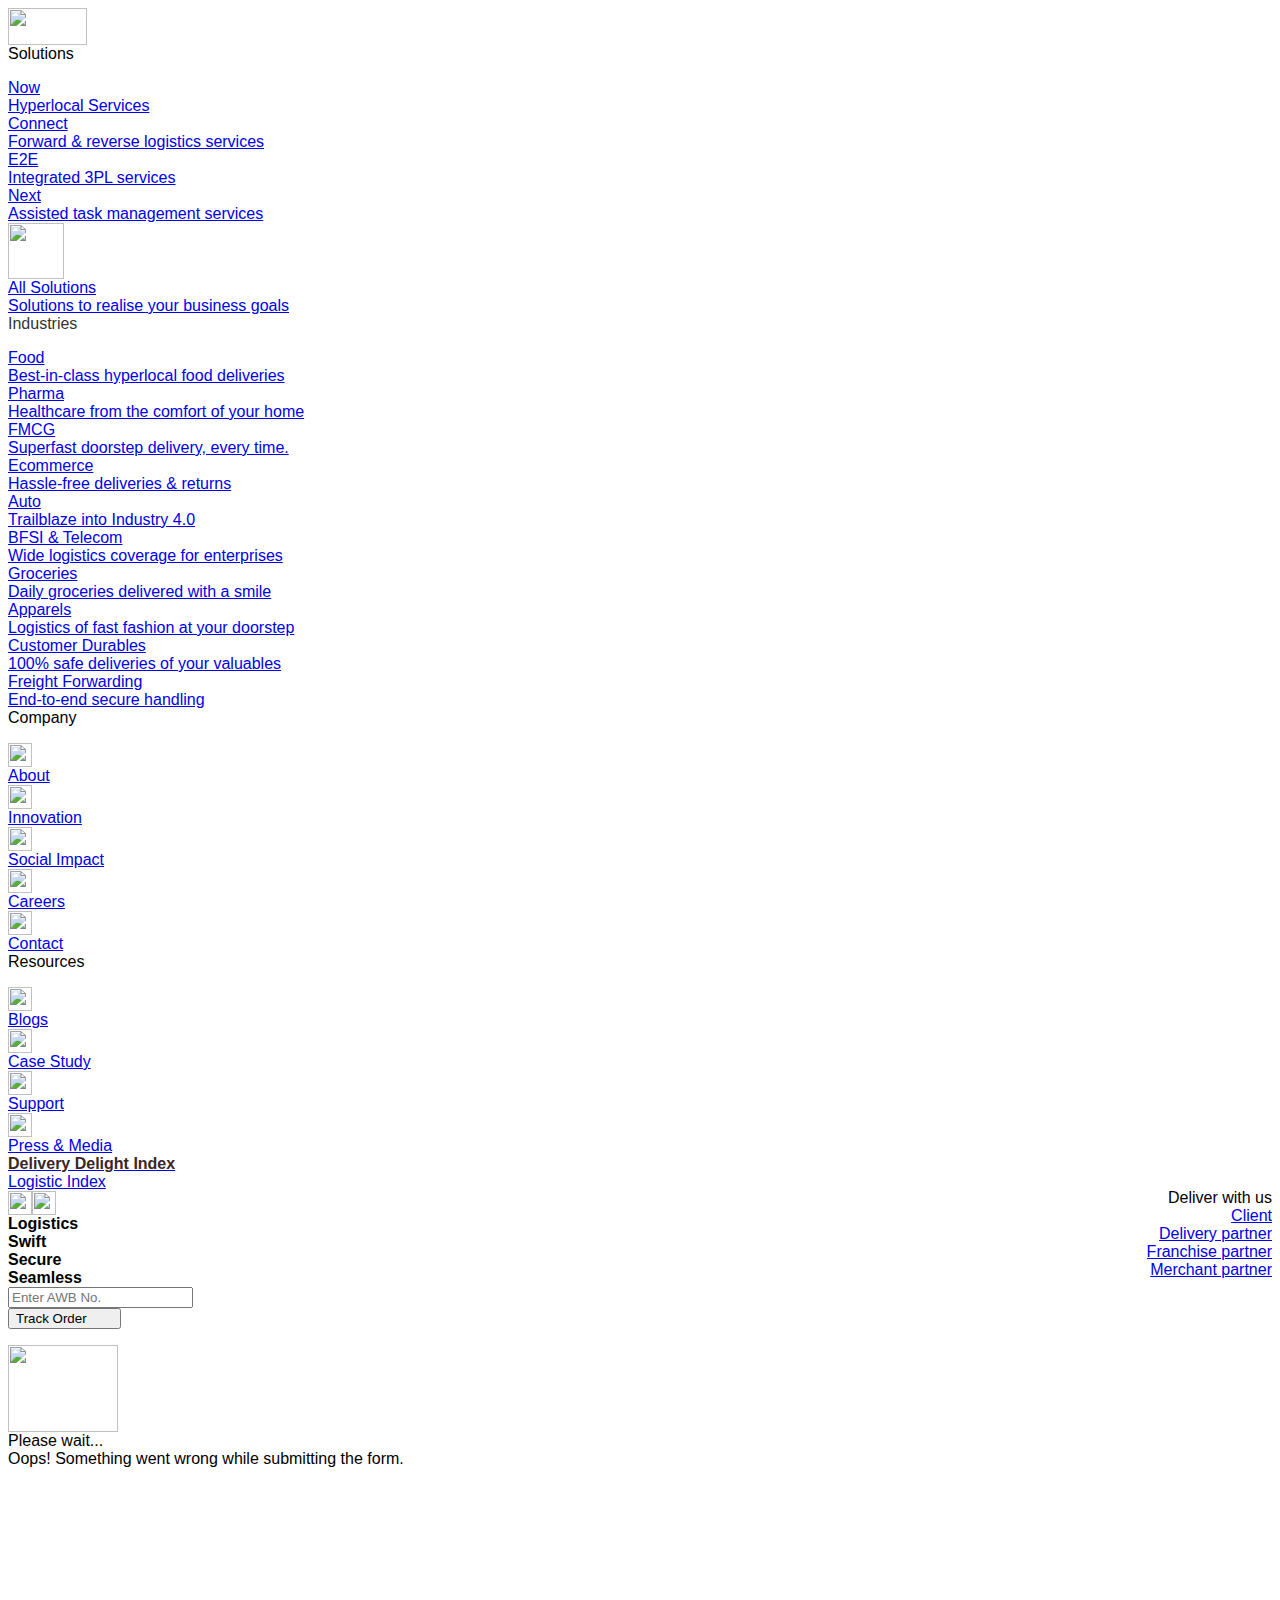
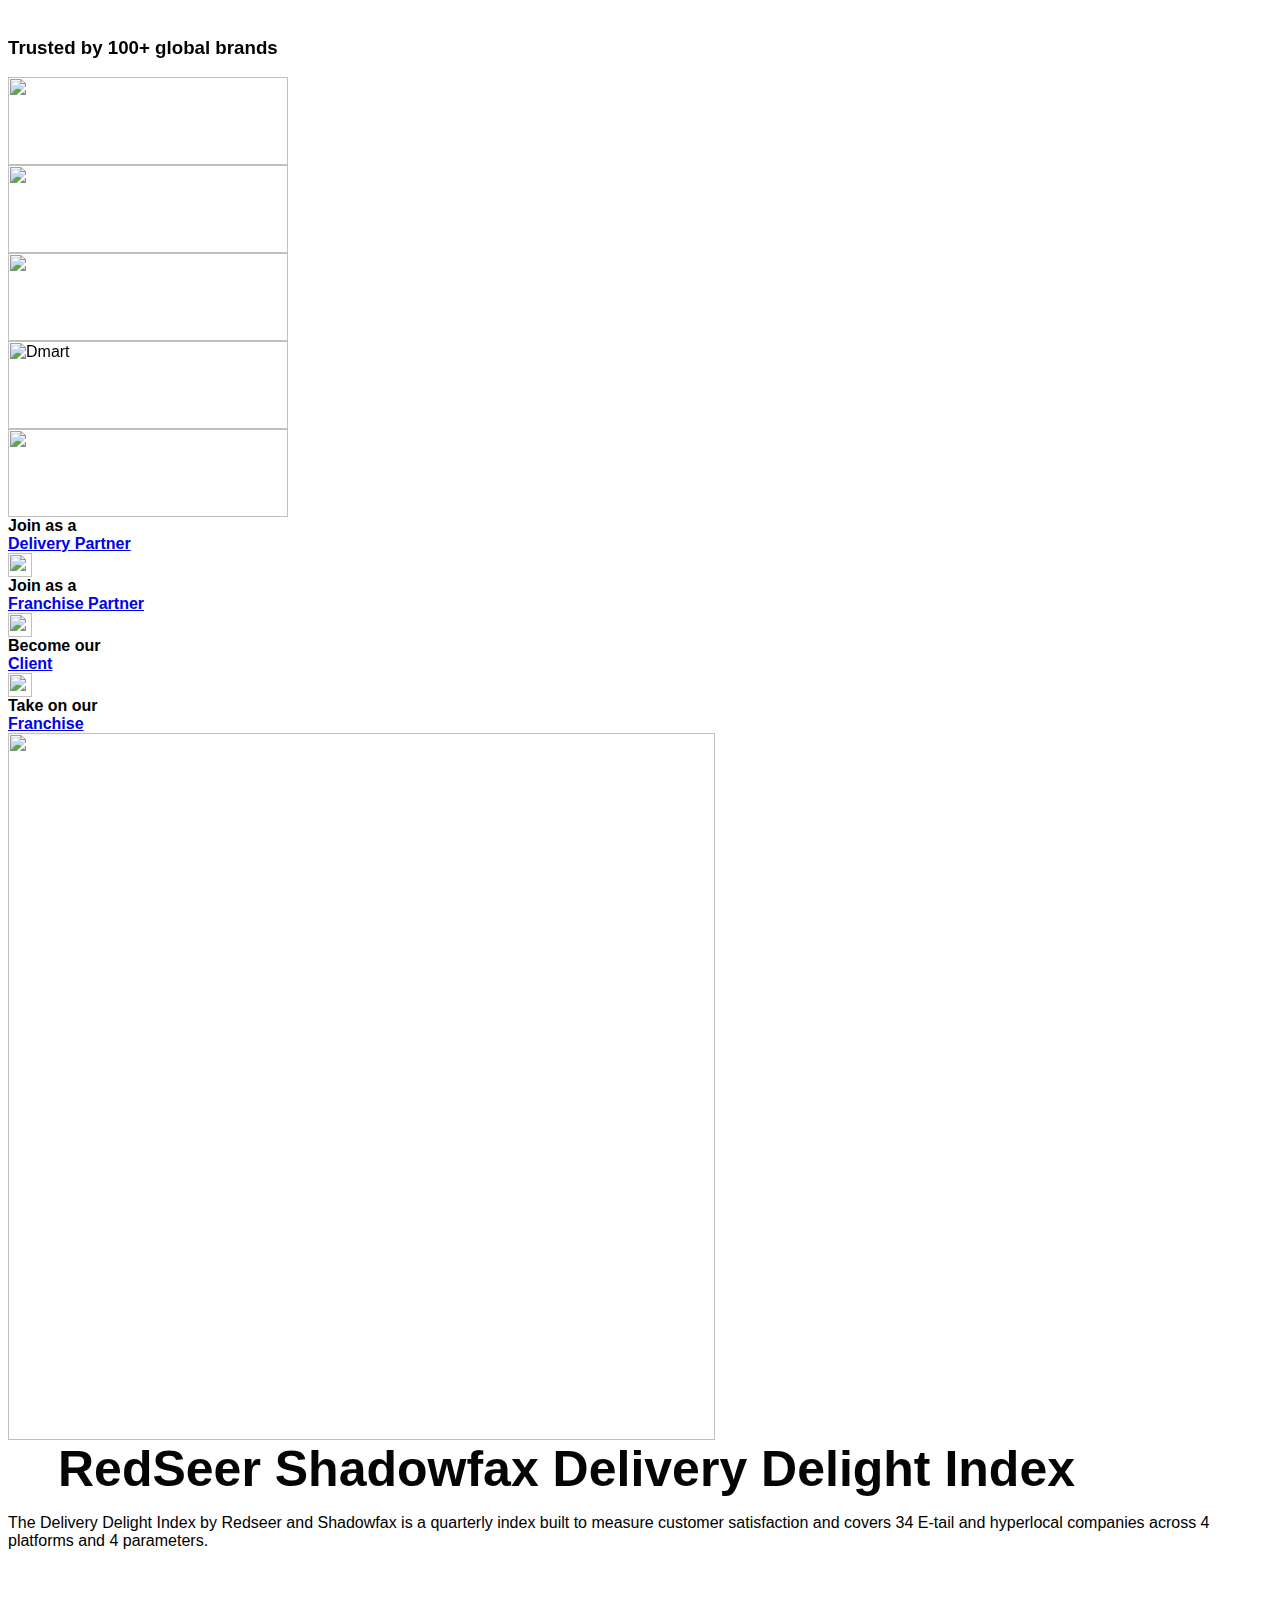
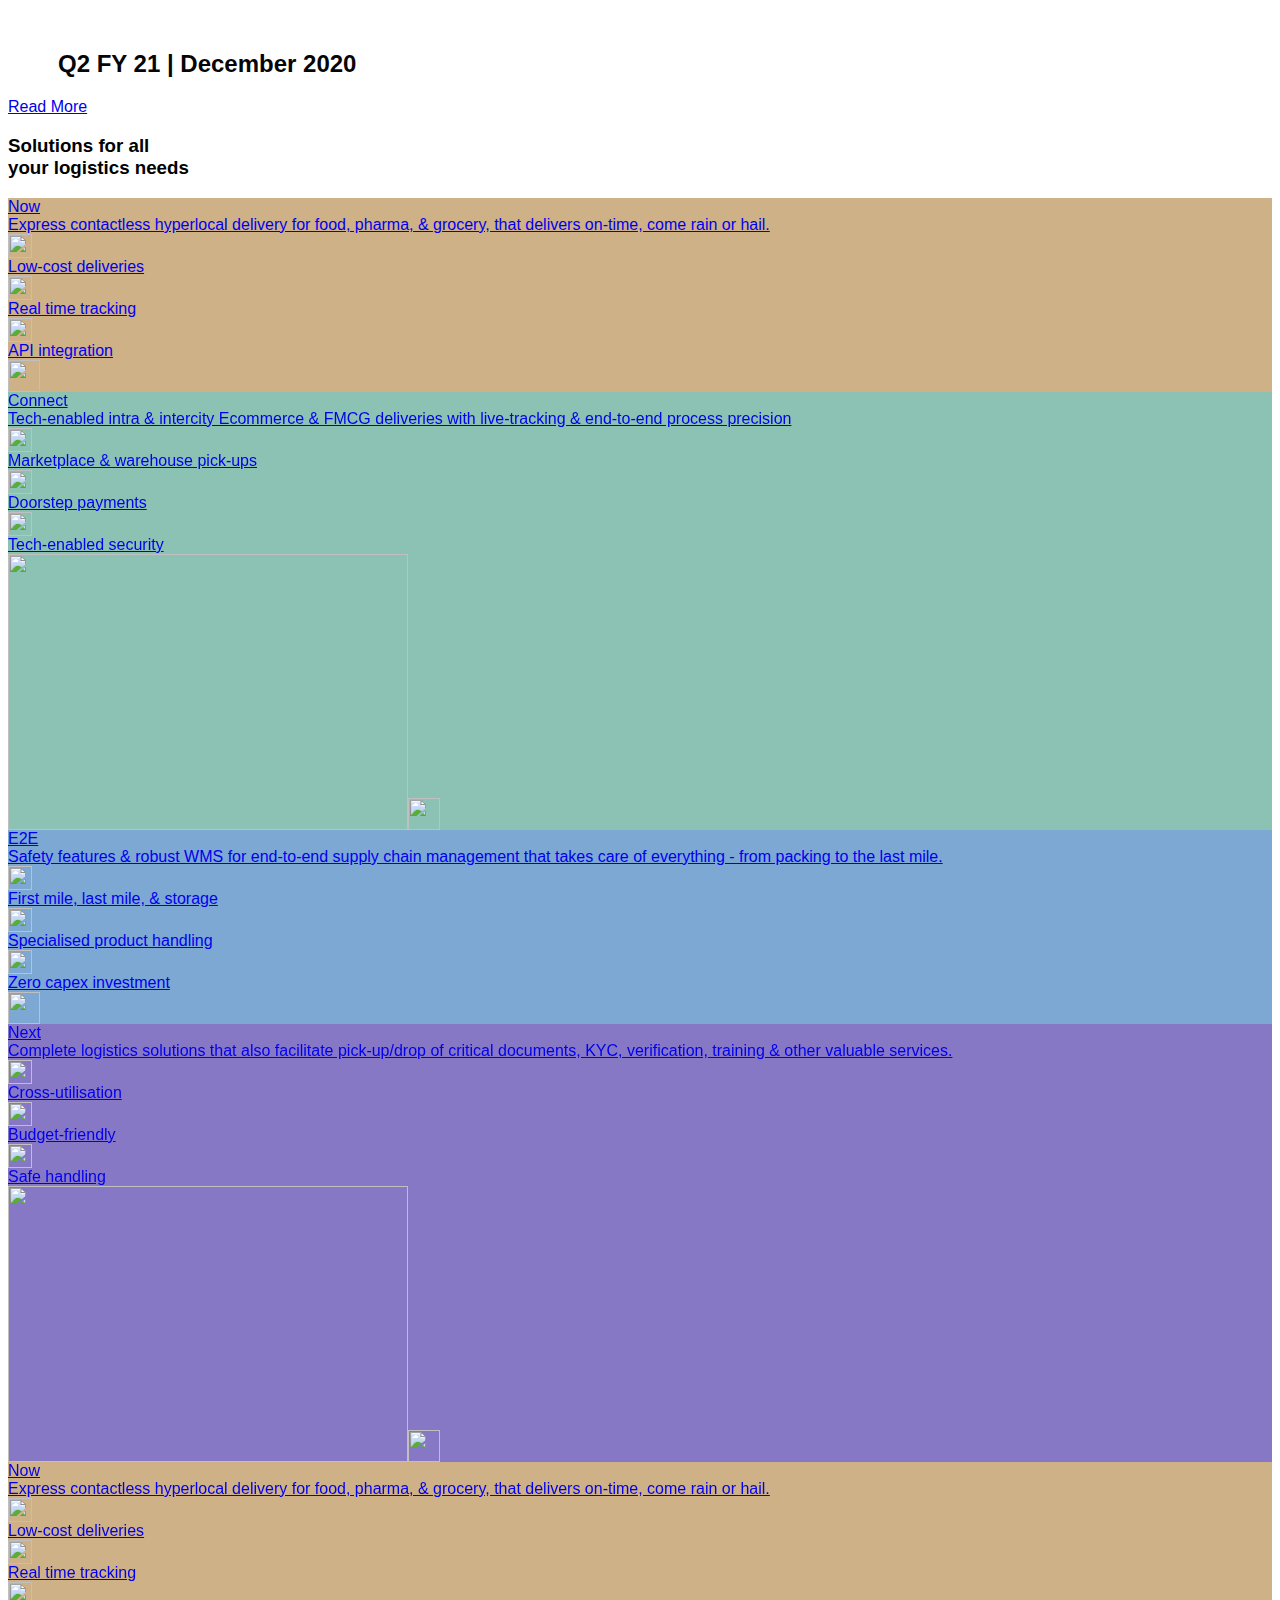
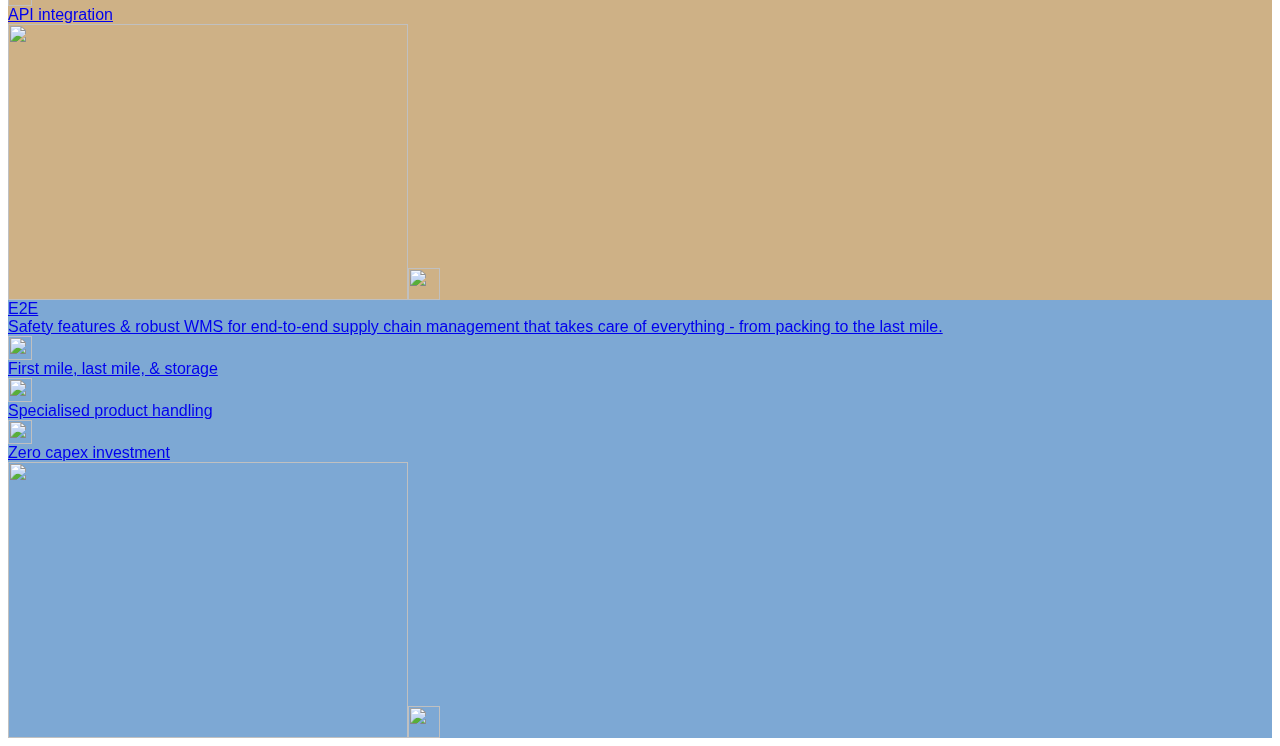
==== clone.html @ 54116f35 "Create clone.html" ====
<html data-wf-domain="www.shadowfax.in" data-wf-page="5f903a62eb5e85c166162479" data-wf-site="5f2ab1ee99df40ee3a680460" class="w-mod-js w-mod-ix wf-lato-n1-active wf-lato-i1-active wf-lato-n3-active wf-lato-i3-active wf-lato-n4-active wf-lato-i4-active wf-lato-n7-active wf-lato-i7-active wf-lato-n9-active wf-lato-i9-active wf-active">
  <head>
    <meta charset="utf-8">
   
    <title>Shadowfax - India's leading integrated 3PL services provider</title>
    <link rel="stylesheet" href="./clonestyle.css" />
    <link href="https://global-uploads.webflow.com/5f2ab1ee99df40ee3a680460/css/shadowfaxtech.webflow.f6e657d53.min.css" rel="stylesheet" type="text/css">
    <script type="text/javascript" async="" src="https://www.google-analytics.com/analytics.js">
    </script>
    <script async="" src="https://www.googletagmanager.com/gtm.js?id=GTM-PJSJ3T6">
    </script>
    <script src="https://ajax.googleapis.com/ajax/libs/webfont/1.6.26/webfont.js" type="text/javascript">
    </script>
    <link rel="stylesheet" href="https://fonts.googleapis.com/css?family=Lato:100,100italic,300,300italic,400,400italic,700,700italic,900,900italic" media="all">
    <script type="text/javascript">WebFont.load({  google: {    families: ["Lato:100,100italic,300,300italic,400,400italic,700,700italic,900,900italic"]  }});</script><!--[if lt IE 9]><script src="https://cdnjs.cloudflare.com/ajax/libs/html5shiv/3.7.3/html5shiv.min.js" type="text/javascript"></script><![endif]--><script type="text/javascript">!function(o,c){var n=c.documentElement,t=" w-mod-";n.className+=t+"js",("ontouchstart"in o||o.DocumentTouch&&c instanceof DocumentTouch)&&(n.className+=t+"touch")}(window,document);
    </script>
    <link href="https://global-uploads.webflow.com/5f2ab1ee99df40ee3a680460/5f698d809bb4ab5e126b639c_favicon.png" rel="shortcut icon" type="image/x-icon"><link href="https://global-uploads.webflow.com/5f2ab1ee99df40ee3a680460/5f477cca729c0ba23d7ab4fa_favicon.png" rel="apple-touch-icon">
    <link href="https://www.shadowfax.in/" rel="canonical">
    <script async="" src="https://www.googletagmanager.com/gtag/js?id=UA-77816102-1"></script><script type="text/javascript">window.dataLayer = window.dataLayer || [];function gtag(){dataLayer.push(arguments);}gtag('js', new Date());gtag('config', 'UA-77816102-1', {'anonymize_ip': true});</script><!-- Google Tag Manager -->
<script>(function(w,d,s,l,i){w[l]=w[l]||[];w[l].push({'gtm.start':
new Date().getTime(),event:'gtm.js'});var f=d.getElementsByTagName(s)[0],
j=d.createElement(s),dl=l!='dataLayer'?'&l='+l:'';j.async=true;j.src=
'https://www.googletagmanager.com/gtm.js?id='+i+dl;f.parentNode.insertBefore(j,f);
})(window,document,'script','dataLayer','GTM-PJSJ3T6');</script>

<!-- End Google Tag Manager -->
<style>
  h2 {
text-align: left;
margin-left: 50px;
margin-top: 100px;
color: rgb(5, 5, 5);
}
h1 {
text-align: left;
margin-left: 50px;
font-size: 50px;
color: rgb(5, 5, 5);
display: inline;
}
  body {
    font-family: Arial, Helvetica, sans-serif;
  }
  
  .navbar {
    overflow: hidden;
    background-color: white;
  }
  
  .navbar a {
    float: right;
    font-size: 16px;
    color:black;
    text-align: right;
    padding: 14px 16px;
    text-decoration: none;
  }
  
  .dropdown {
    float: right;
    overflow: hidden;
    text-align: right;
  }
  
  .dropdown .dropbtn {
    font-size: 16px;  
    border: none;
    outline: none;
    color:black;
    padding: 14px 16px;
    background-color: inherit;
    font-family: inherit;
    text-align: right;
    margin: 0;
  }
  
  
  .dropdown-content {
    display: none;
    position: absolute;
    background-color: #f9f9f9;
    min-width: 160px;
    box-shadow: 0px 8px 16px 0px rgba(0,0,0,0.2);
    z-index: 1;
  }
  
  .dropdown-content a {
    float: none;
    color: black;
    padding: 12px 16px;
    text-decoration: none;
    display: block;
    text-align: center;
  }
  
  .dropdown-content a:hover {
    background-color: #ddd;
  }
  
  .dropdown:hover .dropdown-content {
    display: block;
  }
  
  </style>
</head>
<body>
  <div class="custom-container nav-custom-container"><a href="/" aria-current="page" class="brand w-nav-brand w--current" aria-label="home"><img src="https://global-uploads.webflow.com/5f2ab1ee99df40ee3a680460/5f31488f01607c1e9e0827c0_img_logo.svg" width="79" height="37" alt="" class="nav-logo"></a>
    <nav role="navigation" class="nav-menu w-nav-menu"><div data-hover="1" data-delay="0" data-w-id="13674574-4460-16f3-2c0a-cb3a5c75d690" class="navlink-dropdown w-dropdown"><div class="navlink-dropdown-toggle w-dropdown-toggle" id="w-dropdown-toggle-0" aria-controls="w-dropdown-list-0" aria-haspopup="menu" aria-expanded="false" role="button" tabindex="0"><div class="navlink-text">Solutions</div><img src="https://global-uploads.webflow.com/5f2ab1ee99df40ee3a680460/5f2d193e8e474537e6393cd1_ic_drop%20down%20arrow.svg" width="16" height="16" alt="" class="down-arrow nav-dropdown-arrow"></div><nav class="navlink-dropdown-list solutions-nav w-dropdown-list" id="w-dropdown-list-0" aria-labelledby="w-dropdown-toggle-0"><div class="w-dyn-list"><div role="list" class="w-dyn-items"><div role="listitem" class="collection-item w-dyn-item"><a data-w-id="0afd7dbe-f6bf-bde1-64c5-13b3251c4c7f" href="/solutions/now" class="nav-dropdown-icon-list w-inline-block" tabindex="0"><div style="background-image:url(&quot;https://global-uploads.webflow.com/5f4b7e375695f50f9f0ffbb5/5f4b8f0ee9fe7d0963a787c0_now.svg&quot;);background-color:#ceb186" class="nav-dropdown-icon"></div><div class="nav-dropdown-list-body left-margin"><div class="navlink-dropdown-list-item navlink-list-heading">Now</div><div class="navlink-dropdown-desc">Hyperlocal Services</div></div></a></div><div role="listitem" class="collection-item w-dyn-item"><a data-w-id="0afd7dbe-f6bf-bde1-64c5-13b3251c4c7f" href="/solutions/connect" class="nav-dropdown-icon-list w-inline-block" tabindex="0"><div style="background-image:url(&quot;https://global-uploads.webflow.com/5f4b7e375695f50f9f0ffbb5/5f689dc5e8547b60fb98fe48_Group%20138.svg&quot;);background-color:#8bc2b4" class="nav-dropdown-icon"></div><div class="nav-dropdown-list-body left-margin"><div class="navlink-dropdown-list-item navlink-list-heading">Connect</div><div class="navlink-dropdown-desc">Forward &amp; reverse logistics services</div></div></a></div><div role="listitem" class="collection-item w-dyn-item"><a data-w-id="0afd7dbe-f6bf-bde1-64c5-13b3251c4c7f" href="/solutions/e2e" class="nav-dropdown-icon-list w-inline-block" tabindex="0"><div style="background-image:url(&quot;https://global-uploads.webflow.com/5f4b7e375695f50f9f0ffbb5/5f4ca086ce45d5359b79afb4_End%20To%20End.svg&quot;);background-color:#7da8d4" class="nav-dropdown-icon"></div><div class="nav-dropdown-list-body left-margin"><div class="navlink-dropdown-list-item navlink-list-heading">E2E</div><div class="navlink-dropdown-desc">Integrated 3PL services</div></div></a></div><div role="listitem" class="collection-item w-dyn-item"><a data-w-id="0afd7dbe-f6bf-bde1-64c5-13b3251c4c7f" href="/solutions/next" class="nav-dropdown-icon-list w-inline-block" tabindex="0"><div style="background-image:url(&quot;https://global-uploads.webflow.com/5f4b7e375695f50f9f0ffbb5/5f4dc16c48944c023b04e199_Value%20Added.svg&quot;);background-color:#8778c6" class="nav-dropdown-icon"></div><div class="nav-dropdown-list-body left-margin"><div class="navlink-dropdown-list-item navlink-list-heading">Next</div><div class="navlink-dropdown-desc">Assisted task management services</div></div></a></div></div></div><a data-w-id="6adb1b4f-821d-1380-b225-2d2c30b36f96" href="/solutions" class="nav-dropdown-icon-list w-inline-block" tabindex="0"><img src="https://global-uploads.webflow.com/5f2ab1ee99df40ee3a680460/5f6989b7bcaae844c73493ce_nav-all-solution.png" loading="lazy" width="56" height="56" alt="" class="nav-dropdown-icon"><div class="nav-dropdown-list-body left-margin"><div class="navlink-dropdown-list-item navlink-list-heading">All Solutions</div><div class="navlink-dropdown-desc">Solutions to realise your business goals</div></div></a></nav></div><div data-hover="1" data-delay="0" class="navlink-dropdown w-dropdown" style=""><div data-w-id="98bb3a3a-2b17-b225-6803-701afbd1c7d5" class="navlink-dropdown-toggle w-dropdown-toggle" id="w-dropdown-toggle-1" aria-controls="w-dropdown-list-1" aria-haspopup="menu" aria-expanded="false" role="button" tabindex="0"><div class="navlink-text" style="color: rgb(51, 51, 51);">Industries</div><img src="https://global-uploads.webflow.com/5f2ab1ee99df40ee3a680460/5f2d193e8e474537e6393cd1_ic_drop%20down%20arrow.svg" width="16" height="16" alt="" class="down-arrow nav-dropdown-arrow"></div><nav class="navlink-dropdown-list solutions-nav industry-nav w-dropdown-list" id="w-dropdown-list-1" aria-labelledby="w-dropdown-toggle-1"><div class="w-dyn-list"><div role="list" class="industry-collection-list w-dyn-items"><div role="listitem" class="collection-item-2 w-dyn-item"><a href="/industry/food" class="nav-dropdown-icon-list w-inline-block" tabindex="0"><div style="background-image:url(&quot;https://global-uploads.webflow.com/5f4b7e375695f50f9f0ffbb5/5f6af92958569145ba23f6ca_food.jpg&quot;)" class="nav-dropdown-icon"></div><div class="nav-dropdown-list-body left-margin"><div class="navlink-dropdown-list-item navlink-list-heading top-margin-fix">Food</div><div class="navlink-dropdown-desc hide">Best-in-class hyperlocal food deliveries</div></div></a></div><div role="listitem" class="collection-item-2 w-dyn-item"><a href="/industry/pharma" class="nav-dropdown-icon-list w-inline-block" tabindex="0"><div style="background-image:url(&quot;https://global-uploads.webflow.com/5f4b7e375695f50f9f0ffbb5/5f6af84dba952a7b5266d61b_pharma_banner.jpg&quot;)" class="nav-dropdown-icon"></div><div class="nav-dropdown-list-body left-margin"><div class="navlink-dropdown-list-item navlink-list-heading top-margin-fix">Pharma</div><div class="navlink-dropdown-desc hide">Healthcare from the comfort of your home </div></div></a></div><div role="listitem" class="collection-item-2 w-dyn-item"><a href="/industry/fmcg" class="nav-dropdown-icon-list w-inline-block" tabindex="0"><div style="background-image:url(&quot;https://global-uploads.webflow.com/5f4b7e375695f50f9f0ffbb5/5f6ae0871dde084048a4728b_fmcg.jpg&quot;)" class="nav-dropdown-icon"></div><div class="nav-dropdown-list-body left-margin"><div class="navlink-dropdown-list-item navlink-list-heading top-margin-fix">FMCG</div><div class="navlink-dropdown-desc hide">Superfast doorstep delivery, every time.</div></div></a></div><div role="listitem" class="collection-item-2 w-dyn-item"><a href="/industry/ecommerce" class="nav-dropdown-icon-list w-inline-block" tabindex="0"><div style="background-image:url(&quot;https://global-uploads.webflow.com/5f4b7e375695f50f9f0ffbb5/5f6af8b86028c352197ac319_ecom-industry-hero.jpg&quot;)" class="nav-dropdown-icon"></div><div class="nav-dropdown-list-body left-margin"><div class="navlink-dropdown-list-item navlink-list-heading top-margin-fix">Ecommerce</div><div class="navlink-dropdown-desc hide">Hassle-free deliveries &amp; returns</div></div></a></div><div role="listitem" class="collection-item-2 w-dyn-item"><a href="/industry/auto" class="nav-dropdown-icon-list w-inline-block" tabindex="0"><div style="background-image:url(&quot;https://global-uploads.webflow.com/5f4b7e375695f50f9f0ffbb5/5f6afcfbd177fe6667e69715_auto.jpg&quot;)" class="nav-dropdown-icon"></div><div class="nav-dropdown-list-body left-margin"><div class="navlink-dropdown-list-item navlink-list-heading top-margin-fix">Auto</div><div class="navlink-dropdown-desc hide">Trailblaze into Industry 4.0</div></div></a></div><div role="listitem" class="collection-item-2 w-dyn-item"><a href="/industry/bfsi-telecom" class="nav-dropdown-icon-list w-inline-block" tabindex="0"><div style="background-image:url(&quot;https://global-uploads.webflow.com/5f4b7e375695f50f9f0ffbb5/5f6adf2fdad040e8c710608b_bfsi-industry-hero.jpg&quot;)" class="nav-dropdown-icon"></div><div class="nav-dropdown-list-body left-margin"><div class="navlink-dropdown-list-item navlink-list-heading top-margin-fix">BFSI &amp; Telecom</div><div class="navlink-dropdown-desc hide">Wide logistics coverage for enterprises</div></div></a></div><div role="listitem" class="collection-item-2 w-dyn-item"><a href="/industry/groceries" class="nav-dropdown-icon-list w-inline-block" tabindex="0"><div style="background-image:url(&quot;https://global-uploads.webflow.com/5f4b7e375695f50f9f0ffbb5/5f6af9819005f953f62fd59c_groceries.jpg&quot;)" class="nav-dropdown-icon"></div><div class="nav-dropdown-list-body left-margin"><div class="navlink-dropdown-list-item navlink-list-heading top-margin-fix">Groceries</div><div class="navlink-dropdown-desc hide">Daily groceries delivered with a smile</div></div></a></div><div role="listitem" class="collection-item-2 w-dyn-item"><a href="/industry/apparels" class="nav-dropdown-icon-list w-inline-block" tabindex="0"><div style="background-image:url(&quot;https://global-uploads.webflow.com/5f4b7e375695f50f9f0ffbb5/5f6af9587dbbaa2d47b237f6_apparels.jpg&quot;)" class="nav-dropdown-icon"></div><div class="nav-dropdown-list-body left-margin"><div class="navlink-dropdown-list-item navlink-list-heading top-margin-fix">Apparels</div><div class="navlink-dropdown-desc hide">Logistics of fast fashion at your doorstep</div></div></a></div><div role="listitem" class="collection-item-2 w-dyn-item"><a href="/industry/customer-durables" class="nav-dropdown-icon-list w-inline-block" tabindex="0"><div style="background-image:url(&quot;https://global-uploads.webflow.com/5f4b7e375695f50f9f0ffbb5/5f6afe011dc3310ec3e8c25d_customer-durables.jpg&quot;)" class="nav-dropdown-icon"></div><div class="nav-dropdown-list-body left-margin"><div class="navlink-dropdown-list-item navlink-list-heading top-margin-fix">Customer Durables</div><div class="navlink-dropdown-desc hide">100% safe deliveries of your valuables </div></div></a></div><div role="listitem" class="collection-item-2 w-dyn-item"><a href="/industry/freight-forwarding" class="nav-dropdown-icon-list w-inline-block" tabindex="0"><div style="background-image:url(&quot;https://global-uploads.webflow.com/5f4b7e375695f50f9f0ffbb5/5f6ae86c295b0439942e0d02_freight_forwarding.jpg&quot;)" class="nav-dropdown-icon"></div><div class="nav-dropdown-list-body left-margin"><div class="navlink-dropdown-list-item navlink-list-heading top-margin-fix">Freight Forwarding</div><div class="navlink-dropdown-desc hide">End-to-end secure handling </div></div></a></div></div></div></nav></div><div data-hover="1" data-delay="0" data-w-id="ca5439e7-955a-8dc8-6199-04564e57738c" class="navlink-dropdown w-dropdown"><div class="navlink-dropdown-toggle w-dropdown-toggle" id="w-dropdown-toggle-2" aria-controls="w-dropdown-list-2" aria-haspopup="menu" aria-expanded="false" role="button" tabindex="0"><div class="navlink-text">Company</div><img src="https://global-uploads.webflow.com/5f2ab1ee99df40ee3a680460/5f2d193e8e474537e6393cd1_ic_drop%20down%20arrow.svg" width="16" height="16" alt="" class="down-arrow nav-dropdown-arrow"></div><nav class="navlink-dropdown-list without-icon w-dropdown-list" id="w-dropdown-list-2" aria-labelledby="w-dropdown-toggle-2"><a data-w-id="f3770b01-2bf0-e709-39f7-223d865821bc" href="/about-us" class="nav-dropdown-icon-list dropdown-icon-list-fix w-inline-block" tabindex="0"><img src="https://global-uploads.webflow.com/5f2ab1ee99df40ee3a680460/5f543497be57e3987e108016_ABout.svg" loading="lazy" width="24" height="24" alt="" class="nav-dropdown-icon drop-down-icon-fix"><div class="nav-dropdown-list-body"><div class="navlink-dropdown-list-item navlink-list-heading">About</div></div></a><a href="/innovation" class="nav-dropdown-icon-list dropdown-icon-list-fix w-inline-block" tabindex="0"><img src="https://global-uploads.webflow.com/5f2ab1ee99df40ee3a680460/5f5435ac305dbc163addde86_Innovation.svg" loading="lazy" width="24" height="24" alt="" class="nav-dropdown-icon drop-down-icon-fix"><div class="nav-dropdown-list-body"><div class="navlink-dropdown-list-item navlink-list-heading">Innovation</div></div></a><a href="/social-impact" class="nav-dropdown-icon-list dropdown-icon-list-fix w-inline-block" tabindex="0"><img src="https://global-uploads.webflow.com/5f2ab1ee99df40ee3a680460/5f5434b72fce83ae8e18de6d_Social%20Impact.svg" loading="lazy" width="24" height="24" alt="" class="nav-dropdown-icon drop-down-icon-fix"><div class="nav-dropdown-list-body"><div class="navlink-dropdown-list-item navlink-list-heading">Social Impact</div></div></a><a href="/careers" class="nav-dropdown-icon-list dropdown-icon-list-fix w-inline-block" tabindex="0"><img src="https://global-uploads.webflow.com/5f2ab1ee99df40ee3a680460/5f5434d09a220e14f3d0abce_Careers.svg" loading="lazy" width="24" height="24" alt="" class="nav-dropdown-icon drop-down-icon-fix"><div class="nav-dropdown-list-body"><div class="navlink-dropdown-list-item navlink-list-heading">Careers</div></div></a><a href="/contact" class="nav-dropdown-icon-list dropdown-icon-list-fix last-item w-inline-block" tabindex="0"><img src="https://global-uploads.webflow.com/5f2ab1ee99df40ee3a680460/5f5434e2d20ccc3b7820e956_Contact.svg" loading="lazy" width="24" height="24" alt="" class="nav-dropdown-icon drop-down-icon-fix"><div class="nav-dropdown-list-body"><div class="navlink-dropdown-list-item navlink-list-heading">Contact</div></div></a></nav></div><div data-hover="1" data-delay="0" class="navlink-dropdown w-dropdown"><div data-w-id="07bf7662-e07f-a068-73f7-555573cb80e8" class="navlink-dropdown-toggle w-dropdown-toggle" id="w-dropdown-toggle-3" aria-controls="w-dropdown-list-3" aria-haspopup="menu" aria-expanded="false" role="button" tabindex="0"><div class="navlink-text">Resources</div><img src="https://global-uploads.webflow.com/5f2ab1ee99df40ee3a680460/5f2d193e8e474537e6393cd1_ic_drop%20down%20arrow.svg" width="16" height="16" alt="" class="down-arrow nav-dropdown-arrow"></div><nav class="navlink-dropdown-list without-icon w-dropdown-list" id="w-dropdown-list-3" aria-labelledby="w-dropdown-toggle-3"><a href="/blog" class="nav-dropdown-icon-list dropdown-icon-list-fix w-inline-block" tabindex="0"><img src="https://global-uploads.webflow.com/5f2ab1ee99df40ee3a680460/5f5435920ca0f70e1c31c955_Blogs.svg" loading="lazy" width="24" height="24" alt="" class="nav-dropdown-icon drop-down-icon-fix"><div class="nav-dropdown-list-body"><div class="navlink-dropdown-list-item navlink-list-heading">Blogs</div></div></a><a href="/case-study" class="nav-dropdown-icon-list dropdown-icon-list-fix w-inline-block" tabindex="0"><img src="https://global-uploads.webflow.com/5f2ab1ee99df40ee3a680460/5f54357f0ca0f7352531c954_whitepapers.svg" loading="lazy" width="24" height="24" alt="" class="nav-dropdown-icon drop-down-icon-fix"><div class="nav-dropdown-list-body"><div class="navlink-dropdown-list-item navlink-list-heading">Case Study</div></div></a><a href="/support" class="nav-dropdown-icon-list dropdown-icon-list-fix w-inline-block" tabindex="0"><img src="https://global-uploads.webflow.com/5f2ab1ee99df40ee3a680460/5f54356eb66385f7358e56cd_casestudies.svg" loading="lazy" width="24" height="24" alt="" class="nav-dropdown-icon drop-down-icon-fix"><div class="nav-dropdown-list-body"><div class="navlink-dropdown-list-item navlink-list-heading">Support</div></div></a><a href="/press-media" class="nav-dropdown-icon-list dropdown-icon-list-fix last-item w-inline-block" tabindex="0"><img src="https://global-uploads.webflow.com/5f2ab1ee99df40ee3a680460/5f5434fbacb00fd05e094c99_pressMedia.svg" loading="lazy" width="24" height="24" alt="" class="nav-dropdown-icon drop-down-icon-fix"><div class="nav-dropdown-list-body"><div class="navlink-dropdown-list-item navlink-list-heading">Press &amp; Media</div></div></a></nav></div><a href="/rsddi" class="report-link w-inline-block"><div data-w-id="e16c6c84-8d66-a49f-7cbb-b578df457b55" class="navlink-text" style="color: rgb(60, 37, 37);"><strong>Delivery Delight Index</strong></div></a><link rel="prefetch" href="/rsddi"><a href="/rsli" class="nav-link hide">Logistic Index</a><div data-hover="1" data-delay="0" class="dropdown w-dropdown"><div class="dropdown-toggle w-dropdown-toggle" id="w-dropdown-toggle-4" aria-controls="w-dropdown-list-4" aria-haspopup="menu" aria-expanded="false" role="button" tabindex="0"><img src="https://global-uploads.webflow.com/5f2ab1ee99df40ee3a680460/5f2d193e8e474537e6393cd1_ic_drop%20down%20arrow.svg" width="16" height="16" alt="" class="down-arrow"><div class="text-block-10">Deliver with us</div></div><nav class="navlink-dropdown-list without-icon work-with-us-fix w-dropdown-list" id="w-dropdown-list-4" aria-labelledby="w-dropdown-toggle-4"><a href="/client-partner" target="_blank" class="nav-dropdown-icon-list dropdown-icon-list-fix work-with-us-fix w-inline-block" tabindex="0"><div class="nav-dropdown-list-body"><div class="navlink-dropdown-list-item navlink-list-heading">Client</div></div></a><a href="/delivery-partner" target="_blank" class="nav-dropdown-icon-list dropdown-icon-list-fix work-with-us-fix w-inline-block" tabindex="0"><div class="nav-dropdown-list-body"><div class="navlink-dropdown-list-item navlink-list-heading">Delivery partner</div></div></a><a href="/franchise-partner" target="_blank" class="nav-dropdown-icon-list dropdown-icon-list-fix work-with-us-fix w-inline-block" tabindex="0"><div class="nav-dropdown-list-body"><div class="navlink-dropdown-list-item navlink-list-heading">Franchise partner</div></div></a><a href="/merchant-partner" target="_blank" class="nav-dropdown-icon-list dropdown-icon-list-fix last-item w-inline-block" tabindex="0"><div class="nav-dropdown-list-body"><div class="navlink-dropdown-list-item navlink-list-heading">Merchant partner</div></div></a></nav></div></nav><div data-w-id="ed2a35e2-673f-61e3-b43f-184a4e299e80" class="menu-button open w-nav-button" style="-webkit-user-select: text;" aria-label="menu" role="button" tabindex="0" aria-controls="w-nav-overlay-0" aria-haspopup="menu" aria-expanded="false"><img src="https://global-uploads.webflow.com/5f2ab1ee99df40ee3a680460/5f314b26bb031b3e764f3215_ic_hamburger_menu.svg" height="24" width="24" alt="" class="close-btn open-btn"><img src="https://global-uploads.webflow.com/5f2ab1ee99df40ee3a680460/5f33ea9395b617c077a48efe_ic_hamburger_menu_close.svg" width="24" height="24" alt="" class="close-humberger"></div></div>
    <div class="card-flex hero-card"><div class="card-item hero-card"><div class="text-block-4 center-text"><strong class="bold-text-10">Logistics</strong></div><div class="hero-heading"><strong class="bold-text-15">Swift<br>Secure<br>Seamless</strong></div><div class="form-block track_order w-form"><div class="w-embed w-script"><script>
      Webflow.push(function(){
      $("#wf-form-awb").submit(function(){
      awb_number = document.getElementById("awb_number").value;
      unique_code_url = "https://saruman.shadowfax.in/awb/awb_to_unique_code/?order_id=" + awb_number
      fetch(unique_code_url)
      .then(function (response) {
        return response.json();
       })
       .then(function(myjson){
       url = "http://tracker.shadowfax.in/#/track/" + myjson.data.unique_code + "/" + myjson.data.type + "/";
       location.href= url;
       //window.open(url, "_blank");
       })
      })});
      
      /*
      $("#track").click(function(){
      awb_number = document.getElementById("awb_number").value;
      unique_code_url = "https://saruman.shadowfax.in/awb/awb_to_unique_code/?order_id=" + awb_number
      fetch(unique_code_url)
      .then(function (response) {
        return response.json();
       })
       .then(function(myjson){
       url = "http://tracker.shadowfax.in/#/track/" + myjson.data.unique_code + "/" + myjson.data.type + "/";
       window.open(url, "_blank");
       })
      });
      */
      
      </script></div><form id="wf-form-awb" name="wf-form-awb" data-name="awb" method="get" class="form newsletter-form"><input type="text" class="text-field text-field-fix inline-text-fix w-input" maxlength="256" name="AWB-Number" data-name="AWB Number" placeholder="Enter AWB No." id="awb_number" required=""><div class="custom-submit-btn"><input type="submit" value="Track Order       " data-wait="Redirecting..." id="track" data-w-id="fc9c6b22-ae9e-8b78-fa71-a46144a2d032" class="track-button w-button"><img src="https://global-uploads.webflow.com/5f2ab1ee99df40ee3a680460/5f2b820d28c15d330953a2a2_right-orng-arrow.svg" loading="lazy" style="transform: translate3d(0px, 0px, 0px) scale3d(1, 1, 1) rotateX(0deg) rotateY(0deg) rotateZ(0deg) skew(0deg, 0deg); transform-style: preserve-3d;" alt="" class="image-96"></div></form><img src="https://global-uploads.webflow.com/5f2ab1ee99df40ee3a680460/5f2c04b2431318f034ec5cac_plane-arrow.svg" width="110" height="87" alt="" class="image-2 banner_image"><div class="success-message w-form-done"><div>Please wait...</div></div><div class="w-form-fail"><div>Oops! Something went wrong while submitting the form.</div></div></div></div><div class="card-item"><div data-poster-url="https://global-uploads.webflow.com/5f2ab1ee99df40ee3a680460/5f6b26fc65eeb5ae635e8d4f_character gif-poster-00001.jpg" data-video-urls="https://global-uploads.webflow.com/5f2ab1ee99df40ee3a680460/5f6b26fc65eeb5ae635e8d4f_character gif-transcode.mp4,https://global-uploads.webflow.com/5f2ab1ee99df40ee3a680460/5f6b26fc65eeb5ae635e8d4f_character gif-transcode.webm" data-autoplay="true" data-loop="true" data-wf-ignore="true" class="home-video w-background-video w-background-video-atom"><video autoplay="" loop="" style="background-image:url(&quot;https://global-uploads.webflow.com/5f2ab1ee99df40ee3a680460/5f6b26fc65eeb5ae635e8d4f_character gif-poster-00001.jpg&quot;)" muted="" playsinline="" data-wf-ignore="true" data-object-fit="cover"><source src="https://global-uploads.webflow.com/5f2ab1ee99df40ee3a680460/5f6b26fc65eeb5ae635e8d4f_character gif-transcode.mp4" data-wf-ignore="true"><source src="https://global-uploads.webflow.com/5f2ab1ee99df40ee3a680460/5f6b26fc65eeb5ae635e8d4f_character gif-transcode.webm" data-wf-ignore="true"></video></div></div></div>
      <div data-w-id="8123339f-948a-d291-5ac0-118c228daae7" style="opacity: 1; transform: translate3d(0px, 0px, 0px) scale3d(1, 1, 1) rotateX(0deg) rotateY(0deg) rotateZ(0deg) skew(0deg, 0deg); transform-style: preserve-3d;" class="custom-container top-brand"><h3 class="heading"><strong>Trusted by 100+ global brands</strong></h3><div class="brands-logo main-brand"><div class="brand-item large-fix mobile-fix"><img src="https://global-uploads.webflow.com/5f2ab1ee99df40ee3a680460/5f6987a51ffefa4c646218c7_swiggy.png" width="280" height="88" alt="swiggy" class="trusted-brand-img img-1" style="opacity: 0; display: none;"><img src="https://global-uploads.webflow.com/5f2ab1ee99df40ee3a680460/5f544898f2137c7a43d727f2_Zomato.png" width="280" height="88" alt="" class="trusted-brand-img img-2" style="opacity: 1; display: block;"><img src="https://global-uploads.webflow.com/5f2ab1ee99df40ee3a680460/5f6987f19799588a8e52b08c_dominos.png" width="280" height="88" alt="Dominos" class="trusted-brand-img img-3" style="opacity: 0; display: none;"></div><div class="brand-item large-fix mobile-fix"><img src="https://global-uploads.webflow.com/5f2ab1ee99df40ee3a680460/5f69844aa8460a7586e0fb17_unilever.png" width="280" height="88" alt="" class="trusted-brand-img img-1" style="opacity: 0; display: none;"><img src="https://global-uploads.webflow.com/5f2ab1ee99df40ee3a680460/5f6988e7979958cf4d52b273_p%26g.png" width="280" height="88" alt="" class="trusted-brand-img img-2" style="opacity: 1; display: block;"><img src="https://global-uploads.webflow.com/5f2ab1ee99df40ee3a680460/5f6988179c3bd85645652c03_itc.png" width="280" height="104" alt="itc" class="trusted-brand-img img-3" style="opacity: 0; display: none;"></div><div class="brand-item large-fix mobile-fix"><img src="https://global-uploads.webflow.com/5f2ab1ee99df40ee3a680460/5f69a383b29e5339dc45fb56_apollo.png" width="140" height="44" alt="" class="trusted-brand-img img-1" style="opacity: 0; display: none;"><img src="https://global-uploads.webflow.com/5f2ab1ee99df40ee3a680460/5f6988589c3bd861da652c2e_fortis.png" width="280" height="88" alt="" class="trusted-brand-img img-2" style="opacity: 1; display: block;"><img src="https://global-uploads.webflow.com/5f2ab1ee99df40ee3a680460/5f6987d128fd2883c45bf7bd_big-basket.png" width="280" height="88" alt="" class="trusted-brand-img img-3" style="opacity: 0; display: none;"></div><div class="brand-item large-fix"><img src="https://global-uploads.webflow.com/5f2ab1ee99df40ee3a680460/5f698952650ae2688bd855f7_big-bazaar.png" width="280" height="88" alt="" class="trusted-brand-img img-1" style="opacity: 0; display: none;"><img src="https://global-uploads.webflow.com/5f2ab1ee99df40ee3a680460/5f69871abcaae8cd56348f26_d-mart.png" width="280" height="88" alt="Dmart" class="trusted-brand-img img-2" style="opacity: 1; display: block;"><img src="https://global-uploads.webflow.com/5f2ab1ee99df40ee3a680460/5f5448c0fd7f23f2a7b0d292_Reliance.png" width="280" height="104" alt="" class="trusted-brand-img img-3" style="opacity: 0; display: none;"></div><div class="brand-item large-fix"><img src="https://global-uploads.webflow.com/5f2ab1ee99df40ee3a680460/5f6989075da14b747faebec2_flipkart.png" width="280" height="88" alt="" class="trusted-brand-img img-1" style="opacity: 0; display: none;"><img src="https://global-uploads.webflow.com/5f2ab1ee99df40ee3a680460/5f69897a7232f984ac535b8a_myntra-1.png" width="280" height="88" alt="" class="trusted-brand-img img-2" style="opacity: 1; display: block;"><img src="https://global-uploads.webflow.com/5f2ab1ee99df40ee3a680460/5f69866a6345bcf083960ed1_nykaa.png" width="280" height="88" alt="nyka" class="trusted-brand-img img-3" style="opacity: 0; display: none;"></div></div></div>
      <div data-w-id="9f741ccb-6f2a-7679-ca3c-b9da008de2d2" class="cta" style="opacity: 1;"><div data-w-id="67815b44-3b1a-7513-8b52-e6547c883a0f" class="custom-container" style="opacity: 1;"><div class="div-block-38"><div class="div-block del-partner"><div><strong class="bold-text-4">Join as a</strong></div><a data-w-id="ced89f01-1a44-3703-6909-84a78ab5cf4e" href="/delivery-partner" target="_blank" class="link-block-3 w-inline-block"><div class="text-block-3"><strong class="bold-text">Delivery Partner</strong></div><img src="https://global-uploads.webflow.com/5f2ab1ee99df40ee3a680460/5f2ab1ee99df401fbb68048e_ic_right%20arrow_black.svg" width="24" height="24" alt="" class="image-4" style="transform: translate3d(0px, 0px, 0px) scale3d(1, 1, 1) rotateX(0deg) rotateY(0deg) rotateZ(0deg) skew(0deg, 0deg); transform-style: preserve-3d;"></a></div><div class="div-block del-partner"><div><strong class="bold-text-4">Join as a</strong></div><a data-w-id="b8e50320-4604-ba8b-8320-d4420a0338e6" href="/franchise-partner" target="_blank" class="link-block-3 w-inline-block"><div class="text-block-3"><strong class="bold-text">Franchise Partner</strong></div><img src="https://global-uploads.webflow.com/5f2ab1ee99df40ee3a680460/5f2ab1ee99df401fbb68048e_ic_right%20arrow_black.svg" width="24" height="24" alt="" class="image-4" style="transform: translate3d(0px, 0px, 0px) scale3d(1, 1, 1) rotateX(0deg) rotateY(0deg) rotateZ(0deg) skew(0deg, 0deg); transform-style: preserve-3d;"></a></div><div class="div-block del-partner"><div><strong class="bold-text-4">Become our</strong></div><a href="/client-partner" target="_blank" class="link-block-3 w-inline-block" data-ix="cta-hover"><div class="text-block-3"><strong class="bold-text">Client</strong></div><img src="https://global-uploads.webflow.com/5f2ab1ee99df40ee3a680460/5f2ab1ee99df401fbb68048e_ic_right%20arrow_black.svg" width="24" height="24" alt="" class="image-4"></a></div><div class="div-block del-partner mer-partner"><div><strong class="bold-text-4">Take on our</strong></div><a href="/client-partner" class="link-block-3 w-inline-block" data-ix="cta-hover"><div class="text-block-3"><strong class="bold-text">Franchise</strong></div><img src="https://global-uploads.webflow.com/5f2ab1ee99df40ee3a680460/5f2ab1ee99df401fbb68048e_ic_right%20arrow_black.svg" alt="" class="image-4"></a></div></div></div></div>
      <div class="custom-container rsli-2"><div data-w-id="a9f1ac26-4b1c-2afe-b258-f14c09b33d7e" class="w-layout-grid grid-5-copy-copy"><div id="w-node-a9f1ac26-4b1c-2afe-b258-f14c09b33d7f-66162479" class="report-image-div"><img src="https://global-uploads.webflow.com/5f2ab1ee99df40ee3a680460/6051881515a8b06abb718d48_Cover%20page.jpg" loading="lazy" width="707" style="transform: translate3d(0px, 0px, 0px) scale3d(1, 1, 1) rotateX(0deg) rotateY(0deg) rotateZ(0deg) skew(0deg, 0deg); transform-style: preserve-3d;" srcset="https://global-uploads.webflow.com/5f2ab1ee99df40ee3a680460/6051881515a8b06abb718d48_Cover%20page-p-800.jpeg 800w, https://global-uploads.webflow.com/5f2ab1ee99df40ee3a680460/6051881515a8b06abb718d48_Cover%20page-p-1600.jpeg 1600w, https://global-uploads.webflow.com/5f2ab1ee99df40ee3a680460/6051881515a8b06abb718d48_Cover%20page-p-2000.jpeg 2000w, https://global-uploads.webflow.com/5f2ab1ee99df40ee3a680460/6051881515a8b06abb718d48_Cover%20page.jpg 2001w" sizes="(max-width: 479px) 100vw, (max-width: 991px) 87vw, 707px" alt="" class="image-92"></div><div class="download-report mobile"><h1 class="heading-17-copy">RedSeer Shadowfax Delivery Delight Index</h1><p class="d2c-banner-para">The Delivery Delight Index by Redseer and Shadowfax is a quarterly index built to measure customer satisfaction and covers 34 E-tail and hyperlocal companies across 4 platforms and 4 parameters.<br></p><h2 class="rsli-heading-5 hide">Q2 FY 21 | December 2020</h2><a href="/rsddi" class="button w-button">Read More</a></div></div></div>
      <div class="custom-container"><div class="w-row"><div class="column-22 w-col w-col-6 w-col-small-small-stack"><h3 class="main-headings home-solution main-heading-fix"><strong class="bold-text-11">Solutions for all <br>your logistics </strong><strong>needs</strong></h3><div class="hide-collection-mobile-fix w-dyn-list"><div role="list" class="solution-collection w-dyn-items"><div role="listitem" class="home-solutions-collection w-dyn-item"><a href="/solutions/now" target="_blank" class="solution-link w-inline-block"><div style="background-color:#ceb186" class="green-box brown-box"><div class="title"><div class="text-block-25">Now</div><div class="text-block-26">Express contactless hyperlocal delivery for food, pharma, &amp; grocery, that delivers on-time, come rain or hail.</div></div><div class="list"><div class="flex_list"><img src="https://global-uploads.webflow.com/5f2ab1ee99df40ee3a680460/5f2b859a5d088d7eaf9667bd_ic_tick_white.svg" height="24" width="24" alt="" class="image-15"><div class="text-block-21 flex-list-text">Low-cost deliveries</div></div><div class="flex_list mt-25"><img src="https://global-uploads.webflow.com/5f2ab1ee99df40ee3a680460/5f2b859a5d088d7eaf9667bd_ic_tick_white.svg" height="24" width="24" alt="" class="image-15"><div class="text-block-21 flex-list-text">Real time tracking</div></div><div class="flex_list mt-25"><img src="https://global-uploads.webflow.com/5f2ab1ee99df40ee3a680460/5f2b859a5d088d7eaf9667bd_ic_tick_white.svg" height="24" width="24" alt="" class="image-15"><div class="text-block-21 flex-list-text mt-25">API integration</div></div></div><img alt="" loading="lazy" src="https://global-uploads.webflow.com/5f4b7e375695f50f9f0ffbb5/5f4b8f0ee9fe7d0963a787c0_now.svg" class="image-16 solution-img-fix fix-2"><img src="https://global-uploads.webflow.com/5f2ab1ee99df40ee3a680460/5f2b85f83d8160ead7a1527e_Group%2015.svg" height="32" width="32" alt="" class="solution-arrow"></div></a></div></div></div><div class="w-dyn-list"><div role="list" class="w-dyn-items"><div role="listitem" class="home-solutions-collection w-dyn-item"><a href="/solutions/connect" target="_blank" class="solution-link w-inline-block"><div data-w-id="ffac9097-8ccd-16bb-75cd-0936bd3b50a9" style="background-color: rgb(139, 194, 180); opacity: 1; transform: translate3d(0px, 0px, 0px) scale3d(1, 1, 1) rotateX(0deg) rotateY(0deg) rotateZ(0deg) skew(0deg, 0deg); transform-style: preserve-3d;" class="green-box brown-box"><div class="title"><div class="text-block-25">Connect</div><div class="text-block-26">Tech-enabled intra &amp; intercity Ecommerce &amp; FMCG deliveries with live-tracking &amp; end-to-end process precision</div></div><div class="list"><div class="flex_list"><img src="https://global-uploads.webflow.com/5f2ab1ee99df40ee3a680460/5f2b859a5d088d7eaf9667bd_ic_tick_white.svg" height="24" width="24" alt="" class="image-15"><div class="text-block-21 flex-list-text">Marketplace &amp; warehouse pick-ups </div></div><div class="flex_list mt-25"><img src="https://global-uploads.webflow.com/5f2ab1ee99df40ee3a680460/5f2b859a5d088d7eaf9667bd_ic_tick_white.svg" height="24" width="24" alt="" class="image-15"><div class="text-block-21 flex-list-text">Doorstep payments</div></div><div class="flex_list mt-25"><img src="https://global-uploads.webflow.com/5f2ab1ee99df40ee3a680460/5f2b859a5d088d7eaf9667bd_ic_tick_white.svg" height="24" width="24" alt="" class="image-15"><div class="text-block-21 flex-list-text mt-25">Tech-enabled security</div></div></div><img alt="" loading="lazy" width="400" height="276" src="https://global-uploads.webflow.com/5f4b7e375695f50f9f0ffbb5/5f689dc5e8547b60fb98fe48_Group%20138.svg" class="image-16 solution-img-fix fix-2"><img src="https://global-uploads.webflow.com/5f2ab1ee99df40ee3a680460/5f2b85f83d8160ead7a1527e_Group%2015.svg" height="32" width="32" alt="" class="solution-arrow"></div></a></div></div></div><div class="hide-collection-mobile-fix w-dyn-list"><div role="list" class="solution-collection w-dyn-items"><div role="listitem" class="home-solutions-collection w-dyn-item"><a href="/solutions/e2e" target="_blank" class="solution-link w-inline-block"><div style="background-color:#7da8d4" class="green-box brown-box"><div class="title"><div class="text-block-25">E2E</div><div class="text-block-26">Safety features &amp; robust WMS for end-to-end supply chain management that takes care of everything - from packing to the last mile.</div></div><div class="list"><div class="flex_list"><img src="https://global-uploads.webflow.com/5f2ab1ee99df40ee3a680460/5f2b859a5d088d7eaf9667bd_ic_tick_white.svg" height="24" width="24" alt="" class="image-15"><div class="text-block-21 flex-list-text">First mile, last mile, &amp; storage </div></div><div class="flex_list mt-25"><img src="https://global-uploads.webflow.com/5f2ab1ee99df40ee3a680460/5f2b859a5d088d7eaf9667bd_ic_tick_white.svg" height="24" width="24" alt="" class="image-15"><div class="text-block-21 flex-list-text">Specialised product handling</div></div><div class="flex_list mt-25"><img src="https://global-uploads.webflow.com/5f2ab1ee99df40ee3a680460/5f2b859a5d088d7eaf9667bd_ic_tick_white.svg" height="24" width="24" alt="" class="image-15"><div class="text-block-21 flex-list-text mt-25">Zero capex investment</div></div></div><img alt="" loading="lazy" src="https://global-uploads.webflow.com/5f4b7e375695f50f9f0ffbb5/5f4ca086ce45d5359b79afb4_End%20To%20End.svg" class="image-16 solution-img-fix fix-2"><img src="https://global-uploads.webflow.com/5f2ab1ee99df40ee3a680460/5f2b85f83d8160ead7a1527e_Group%2015.svg" height="32" width="32" alt="" class="solution-arrow"></div></a></div></div></div><div class="w-dyn-list"><div role="list" class="w-dyn-items"><div role="listitem" class="home-solutions-collection w-dyn-item"><a href="/solutions/next" target="_blank" class="solution-link w-inline-block"><div data-w-id="9361d32b-ff6e-2c16-c751-c6e6038bef4a" style="background-color: rgb(135, 120, 198); opacity: 1; transform: translate3d(0px, 0px, 0px) scale3d(1, 1, 1) rotateX(0deg) rotateY(0deg) rotateZ(0deg) skew(0deg, 0deg); transform-style: preserve-3d;" class="green-box brown-box"><div class="title"><div class="text-block-25">Next</div><div class="text-block-26">Complete logistics solutions that also facilitate pick-up/drop of critical documents, KYC, verification, training &amp; other valuable services.</div></div><div class="list"><div class="flex_list"><img src="https://global-uploads.webflow.com/5f2ab1ee99df40ee3a680460/5f2b859a5d088d7eaf9667bd_ic_tick_white.svg" height="24" width="24" alt="" class="image-15"><div class="text-block-21 flex-list-text">Cross-utilisation</div></div><div class="flex_list mt-25"><img src="https://global-uploads.webflow.com/5f2ab1ee99df40ee3a680460/5f2b859a5d088d7eaf9667bd_ic_tick_white.svg" height="24" width="24" alt="" class="image-15"><div class="text-block-21 flex-list-text">Budget-friendly</div></div><div class="flex_list mt-25"><img src="https://global-uploads.webflow.com/5f2ab1ee99df40ee3a680460/5f2b859a5d088d7eaf9667bd_ic_tick_white.svg" height="24" width="24" alt="" class="image-15"><div class="text-block-21 flex-list-text mt-25">Safe handling</div></div></div><img alt="" loading="lazy" width="400" height="276" src="https://global-uploads.webflow.com/5f4b7e375695f50f9f0ffbb5/5f4dc16c48944c023b04e199_Value%20Added.svg" class="image-16 solution-img-fix fix-2"><img src="https://global-uploads.webflow.com/5f2ab1ee99df40ee3a680460/5f2b85f83d8160ead7a1527e_Group%2015.svg" height="32" width="32" alt="" class="solution-arrow"></div></a></div></div></div></div><div class="column-11 w-col w-col-6 w-col-small-small-stack"><div class="w-dyn-list"><div role="list" class="solution-collection w-dyn-items"><div role="listitem" class="home-solutions-collection w-dyn-item"><a href="/solutions/now" target="_blank" class="solution-link w-inline-block"><div data-w-id="a4f8dd5c-0477-9429-7fca-c4cc8ccc1aae" style="background-color: rgb(206, 177, 134); opacity: 1; transform: translate3d(0px, 0px, 0px) scale3d(1, 1, 1) rotateX(0deg) rotateY(0deg) rotateZ(0deg) skew(0deg, 0deg); transform-style: preserve-3d;" class="green-box brown-box"><div class="title"><div class="text-block-25">Now</div><div class="text-block-26">Express contactless hyperlocal delivery for food, pharma, &amp; grocery, that delivers on-time, come rain or hail.</div></div><div class="list"><div class="flex_list"><img src="https://global-uploads.webflow.com/5f2ab1ee99df40ee3a680460/5f2b859a5d088d7eaf9667bd_ic_tick_white.svg" height="24" width="24" alt="" class="image-15"><div class="text-block-21 flex-list-text">Low-cost deliveries</div></div><div class="flex_list mt-25"><img src="https://global-uploads.webflow.com/5f2ab1ee99df40ee3a680460/5f2b859a5d088d7eaf9667bd_ic_tick_white.svg" height="24" width="24" alt="" class="image-15"><div class="text-block-21 flex-list-text">Real time tracking</div></div><div class="flex_list mt-25"><img src="https://global-uploads.webflow.com/5f2ab1ee99df40ee3a680460/5f2b859a5d088d7eaf9667bd_ic_tick_white.svg" height="24" width="24" alt="" class="image-15"><div class="text-block-21 flex-list-text mt-25">API integration</div></div></div><img alt="" loading="lazy" width="400" height="276" src="https://global-uploads.webflow.com/5f4b7e375695f50f9f0ffbb5/5f4b8f0ee9fe7d0963a787c0_now.svg" class="image-16 solution-img-fix fix-2"><img src="https://global-uploads.webflow.com/5f2ab1ee99df40ee3a680460/5f2b85f83d8160ead7a1527e_Group%2015.svg" height="32" width="32" alt="" class="solution-arrow"></div></a></div></div></div><div class="w-dyn-list"><div role="list" class="solution-collection w-dyn-items"><div role="listitem" class="home-solutions-collection w-dyn-item"><a href="/solutions/e2e" target="_blank" class="solution-link w-inline-block"><div data-w-id="c9021b7e-bc87-a8fc-ed29-1002db19aa17" style="background-color: rgb(125, 168, 212); opacity: 1; transform: translate3d(0px, 0px, 0px) scale3d(1, 1, 1) rotateX(0deg) rotateY(0deg) rotateZ(0deg) skew(0deg, 0deg); transform-style: preserve-3d;" class="green-box brown-box"><div class="title"><div class="text-block-25">E2E</div><div class="text-block-26">Safety features &amp; robust WMS for end-to-end supply chain management that takes care of everything - from packing to the last mile.</div></div><div class="list"><div class="flex_list"><img src="https://global-uploads.webflow.com/5f2ab1ee99df40ee3a680460/5f2b859a5d088d7eaf9667bd_ic_tick_white.svg" height="24" width="24" alt="" class="image-15"><div class="text-block-21 flex-list-text">First mile, last mile, &amp; storage </div></div><div class="flex_list mt-25"><img src="https://global-uploads.webflow.com/5f2ab1ee99df40ee3a680460/5f2b859a5d088d7eaf9667bd_ic_tick_white.svg" height="24" width="24" alt="" class="image-15"><div class="text-block-21 flex-list-text">Specialised product handling</div></div><div class="flex_list mt-25"><img src="https://global-uploads.webflow.com/5f2ab1ee99df40ee3a680460/5f2b859a5d088d7eaf9667bd_ic_tick_white.svg" height="24" width="24" alt="" class="image-15"><div class="text-block-21 flex-list-text mt-25">Zero capex investment</div></div></div><img alt="" loading="lazy" width="400" height="276" src="https://global-uploads.webflow.com/5f4b7e375695f50f9f0ffbb5/5f4ca086ce45d5359b79afb4_End%20To%20End.svg" class="image-16 solution-img-fix fix-2"><img src="https://global-uploads.webflow.com/5f2ab1ee99df40ee3a680460/5f2b85f83d8160ead7a1527e_Group%2015.svg" height="32" width="32" alt="" class="solution-arrow"></div></a></div></div></div></div></div></div>
</body>
</html>
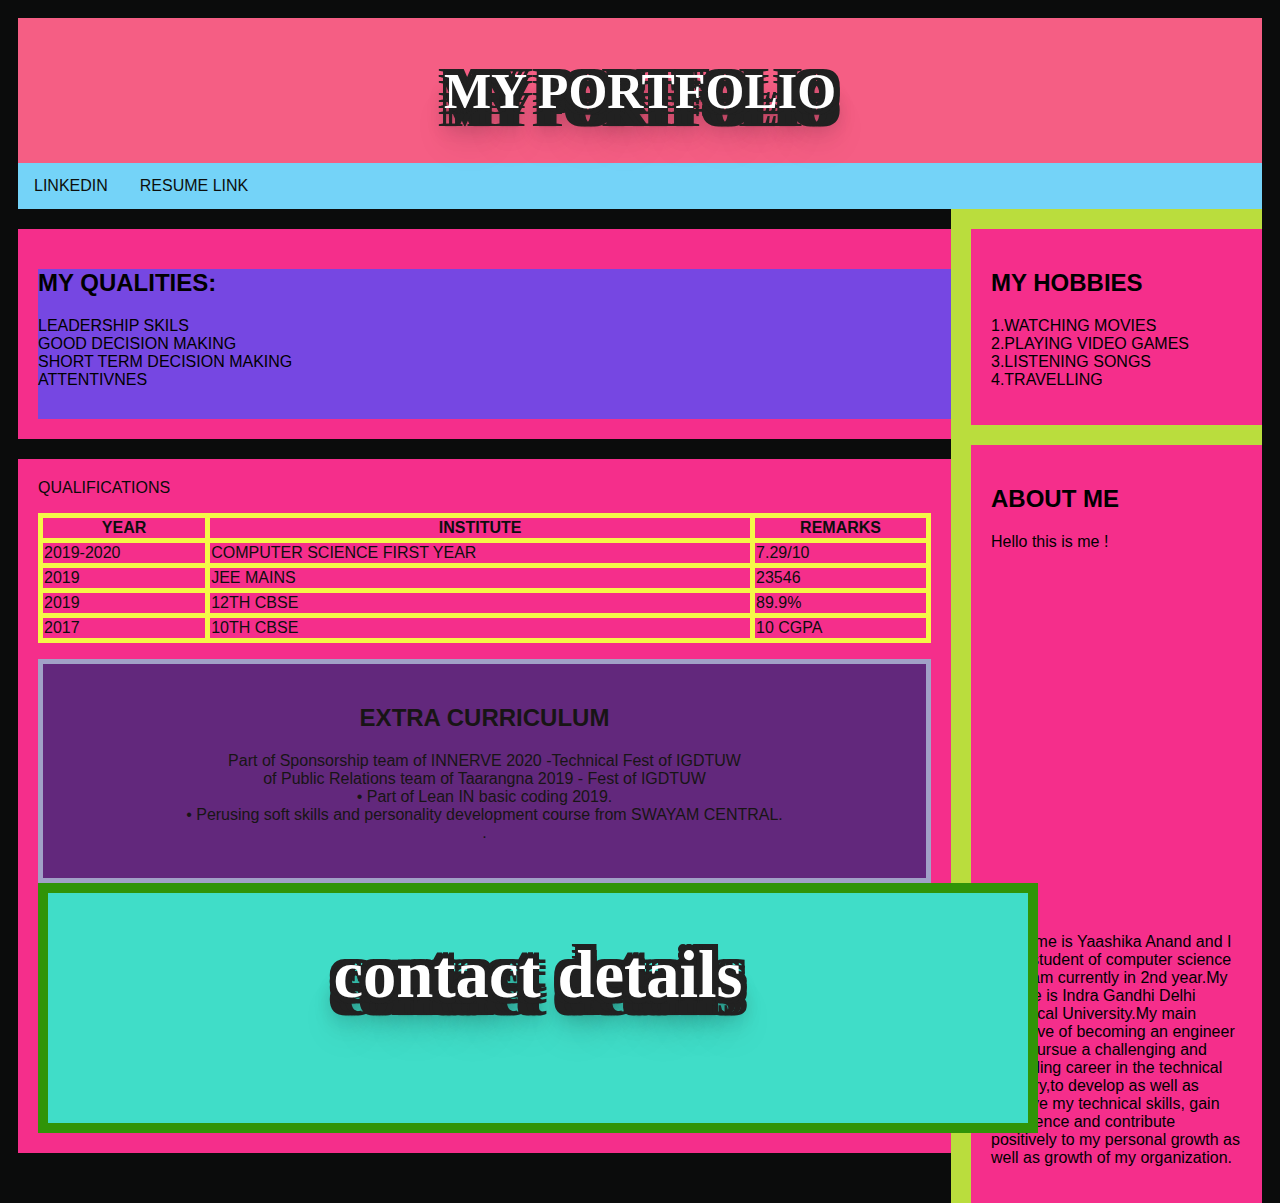
==== commit 741e50e7: "my changes first iteration" ====
--- a/clone.html
+++ b/clone.html
@@ -1,146 +1,123 @@
-<html data-wf-domain="www.shadowfax.in" data-wf-page="5f903a62eb5e85c166162479" data-wf-site="5f2ab1ee99df40ee3a680460" class="w-mod-js w-mod-ix wf-lato-n1-active wf-lato-i1-active wf-lato-n3-active wf-lato-i3-active wf-lato-n4-active wf-lato-i4-active wf-lato-n7-active wf-lato-i7-active wf-lato-n9-active wf-lato-i9-active wf-active">
-  <head>
-    <meta charset="utf-8">
-   
-    <title>Shadowfax - India's leading integrated 3PL services provider</title>
-    <link rel="stylesheet" href="./clonestyle.css" />
-    <link href="https://global-uploads.webflow.com/5f2ab1ee99df40ee3a680460/css/shadowfaxtech.webflow.f6e657d53.min.css" rel="stylesheet" type="text/css">
-    <script type="text/javascript" async="" src="https://www.google-analytics.com/analytics.js">
-    </script>
-    <script async="" src="https://www.googletagmanager.com/gtm.js?id=GTM-PJSJ3T6">
-    </script>
-    <script src="https://ajax.googleapis.com/ajax/libs/webfont/1.6.26/webfont.js" type="text/javascript">
-    </script>
-    <link rel="stylesheet" href="https://fonts.googleapis.com/css?family=Lato:100,100italic,300,300italic,400,400italic,700,700italic,900,900italic" media="all">
-    <script type="text/javascript">WebFont.load({  google: {    families: ["Lato:100,100italic,300,300italic,400,400italic,700,700italic,900,900italic"]  }});</script><!--[if lt IE 9]><script src="https://cdnjs.cloudflare.com/ajax/libs/html5shiv/3.7.3/html5shiv.min.js" type="text/javascript"></script><![endif]--><script type="text/javascript">!function(o,c){var n=c.documentElement,t=" w-mod-";n.className+=t+"js",("ontouchstart"in o||o.DocumentTouch&&c instanceof DocumentTouch)&&(n.className+=t+"touch")}(window,document);
-    </script>
-    <link href="https://global-uploads.webflow.com/5f2ab1ee99df40ee3a680460/5f698d809bb4ab5e126b639c_favicon.png" rel="shortcut icon" type="image/x-icon"><link href="https://global-uploads.webflow.com/5f2ab1ee99df40ee3a680460/5f477cca729c0ba23d7ab4fa_favicon.png" rel="apple-touch-icon">
-    <link href="https://www.shadowfax.in/" rel="canonical">
-    <script async="" src="https://www.googletagmanager.com/gtag/js?id=UA-77816102-1"></script><script type="text/javascript">window.dataLayer = window.dataLayer || [];function gtag(){dataLayer.push(arguments);}gtag('js', new Date());gtag('config', 'UA-77816102-1', {'anonymize_ip': true});</script><!-- Google Tag Manager -->
-<script>(function(w,d,s,l,i){w[l]=w[l]||[];w[l].push({'gtm.start':
-new Date().getTime(),event:'gtm.js'});var f=d.getElementsByTagName(s)[0],
-j=d.createElement(s),dl=l!='dataLayer'?'&l='+l:'';j.async=true;j.src=
-'https://www.googletagmanager.com/gtm.js?id='+i+dl;f.parentNode.insertBefore(j,f);
-})(window,document,'script','dataLayer','GTM-PJSJ3T6');</script>
 
-<!-- End Google Tag Manager -->
+<!DOCTYPE html>
+<html>
+<head>
+    <meta charset="UTF-8">
+    <meta http-equiv="X-UA-Compatible" content="IE=edge">
+    <meta name="viewport" content="width=device-width, initial-scale=1.0">
+    <title>MY PORTFOLIO</title>
+    <link rel="stylesheet" href="./mystyle.css" />
 <style>
-  h2 {
-text-align: left;
-margin-left: 50px;
-margin-top: 100px;
-color: rgb(5, 5, 5);
+  
+@keyframes example {
+  from {background-color: #f52e8b;}
+  to {background-color: rgb(243, 243, 59);}
+/* Clear floats after the columns */
+.row:after {
+  content: "";
+  display: table;
+  clear: both;
 }
-h1 {
-text-align: left;
-margin-left: 50px;
-font-size: 50px;
-color: rgb(5, 5, 5);
-display: inline;
+/* Responsive layout - when the screen is less than 800px wide, make the two columns stack on top of each other instead of next to each other */
+@media screen and (max-width: 800px) {
+  .leftcolumn, .rightcolumn {   
+    width: 100%;
+    padding: 0;
+  }
 }
-  body {
-    font-family: Arial, Helvetica, sans-serif;
+/* Responsive layout - when the screen is less than 400px wide, make the navigation links stack on top of each other instead of next to each other */
+@media screen and (max-width: 400px) {
+  .topnav a {
+    float: none;
+    width: 100%;
   }
-  
-  .navbar {
-    overflow: hidden;
-    background-color: white;
-  }
-  
-  .navbar a {
-    float: right;
-    font-size: 16px;
-    color:black;
-    text-align: right;
-    padding: 14px 16px;
-    text-decoration: none;
-  }
-  
-  .dropdown {
-    float: right;
-    overflow: hidden;
-    text-align: right;
-  }
-  
-  .dropdown .dropbtn {
-    font-size: 16px;  
-    border: none;
-    outline: none;
-    color:black;
-    padding: 14px 16px;
-    background-color: inherit;
-    font-family: inherit;
-    text-align: right;
-    margin: 0;
-  }
-  
-  
-  .dropdown-content {
-    display: none;
-    position: absolute;
-    background-color: #f9f9f9;
-    min-width: 160px;
-    box-shadow: 0px 8px 16px 0px rgba(0,0,0,0.2);
-    z-index: 1;
-  }
-  
-  .dropdown-content a {
-    float: none;
-    color: black;
-    padding: 12px 16px;
-    text-decoration: none;
-    display: block;
-    text-align: center;
-  }
-  
-  .dropdown-content a:hover {
-    background-color: #ddd;
-  }
-  
-  .dropdown:hover .dropdown-content {
-    display: block;
-  }
-  
-  </style>
+}
+</style>
 </head>
 <body>
-  <div class="custom-container nav-custom-container"><a href="/" aria-current="page" class="brand w-nav-brand w--current" aria-label="home"><img src="https://global-uploads.webflow.com/5f2ab1ee99df40ee3a680460/5f31488f01607c1e9e0827c0_img_logo.svg" width="79" height="37" alt="" class="nav-logo"></a>
-    <nav role="navigation" class="nav-menu w-nav-menu"><div data-hover="1" data-delay="0" data-w-id="13674574-4460-16f3-2c0a-cb3a5c75d690" class="navlink-dropdown w-dropdown"><div class="navlink-dropdown-toggle w-dropdown-toggle" id="w-dropdown-toggle-0" aria-controls="w-dropdown-list-0" aria-haspopup="menu" aria-expanded="false" role="button" tabindex="0"><div class="navlink-text">Solutions</div><img src="https://global-uploads.webflow.com/5f2ab1ee99df40ee3a680460/5f2d193e8e474537e6393cd1_ic_drop%20down%20arrow.svg" width="16" height="16" alt="" class="down-arrow nav-dropdown-arrow"></div><nav class="navlink-dropdown-list solutions-nav w-dropdown-list" id="w-dropdown-list-0" aria-labelledby="w-dropdown-toggle-0"><div class="w-dyn-list"><div role="list" class="w-dyn-items"><div role="listitem" class="collection-item w-dyn-item"><a data-w-id="0afd7dbe-f6bf-bde1-64c5-13b3251c4c7f" href="/solutions/now" class="nav-dropdown-icon-list w-inline-block" tabindex="0"><div style="background-image:url(&quot;https://global-uploads.webflow.com/5f4b7e375695f50f9f0ffbb5/5f4b8f0ee9fe7d0963a787c0_now.svg&quot;);background-color:#ceb186" class="nav-dropdown-icon"></div><div class="nav-dropdown-list-body left-margin"><div class="navlink-dropdown-list-item navlink-list-heading">Now</div><div class="navlink-dropdown-desc">Hyperlocal Services</div></div></a></div><div role="listitem" class="collection-item w-dyn-item"><a data-w-id="0afd7dbe-f6bf-bde1-64c5-13b3251c4c7f" href="/solutions/connect" class="nav-dropdown-icon-list w-inline-block" tabindex="0"><div style="background-image:url(&quot;https://global-uploads.webflow.com/5f4b7e375695f50f9f0ffbb5/5f689dc5e8547b60fb98fe48_Group%20138.svg&quot;);background-color:#8bc2b4" class="nav-dropdown-icon"></div><div class="nav-dropdown-list-body left-margin"><div class="navlink-dropdown-list-item navlink-list-heading">Connect</div><div class="navlink-dropdown-desc">Forward &amp; reverse logistics services</div></div></a></div><div role="listitem" class="collection-item w-dyn-item"><a data-w-id="0afd7dbe-f6bf-bde1-64c5-13b3251c4c7f" href="/solutions/e2e" class="nav-dropdown-icon-list w-inline-block" tabindex="0"><div style="background-image:url(&quot;https://global-uploads.webflow.com/5f4b7e375695f50f9f0ffbb5/5f4ca086ce45d5359b79afb4_End%20To%20End.svg&quot;);background-color:#7da8d4" class="nav-dropdown-icon"></div><div class="nav-dropdown-list-body left-margin"><div class="navlink-dropdown-list-item navlink-list-heading">E2E</div><div class="navlink-dropdown-desc">Integrated 3PL services</div></div></a></div><div role="listitem" class="collection-item w-dyn-item"><a data-w-id="0afd7dbe-f6bf-bde1-64c5-13b3251c4c7f" href="/solutions/next" class="nav-dropdown-icon-list w-inline-block" tabindex="0"><div style="background-image:url(&quot;https://global-uploads.webflow.com/5f4b7e375695f50f9f0ffbb5/5f4dc16c48944c023b04e199_Value%20Added.svg&quot;);background-color:#8778c6" class="nav-dropdown-icon"></div><div class="nav-dropdown-list-body left-margin"><div class="navlink-dropdown-list-item navlink-list-heading">Next</div><div class="navlink-dropdown-desc">Assisted task management services</div></div></a></div></div></div><a data-w-id="6adb1b4f-821d-1380-b225-2d2c30b36f96" href="/solutions" class="nav-dropdown-icon-list w-inline-block" tabindex="0"><img src="https://global-uploads.webflow.com/5f2ab1ee99df40ee3a680460/5f6989b7bcaae844c73493ce_nav-all-solution.png" loading="lazy" width="56" height="56" alt="" class="nav-dropdown-icon"><div class="nav-dropdown-list-body left-margin"><div class="navlink-dropdown-list-item navlink-list-heading">All Solutions</div><div class="navlink-dropdown-desc">Solutions to realise your business goals</div></div></a></nav></div><div data-hover="1" data-delay="0" class="navlink-dropdown w-dropdown" style=""><div data-w-id="98bb3a3a-2b17-b225-6803-701afbd1c7d5" class="navlink-dropdown-toggle w-dropdown-toggle" id="w-dropdown-toggle-1" aria-controls="w-dropdown-list-1" aria-haspopup="menu" aria-expanded="false" role="button" tabindex="0"><div class="navlink-text" style="color: rgb(51, 51, 51);">Industries</div><img src="https://global-uploads.webflow.com/5f2ab1ee99df40ee3a680460/5f2d193e8e474537e6393cd1_ic_drop%20down%20arrow.svg" width="16" height="16" alt="" class="down-arrow nav-dropdown-arrow"></div><nav class="navlink-dropdown-list solutions-nav industry-nav w-dropdown-list" id="w-dropdown-list-1" aria-labelledby="w-dropdown-toggle-1"><div class="w-dyn-list"><div role="list" class="industry-collection-list w-dyn-items"><div role="listitem" class="collection-item-2 w-dyn-item"><a href="/industry/food" class="nav-dropdown-icon-list w-inline-block" tabindex="0"><div style="background-image:url(&quot;https://global-uploads.webflow.com/5f4b7e375695f50f9f0ffbb5/5f6af92958569145ba23f6ca_food.jpg&quot;)" class="nav-dropdown-icon"></div><div class="nav-dropdown-list-body left-margin"><div class="navlink-dropdown-list-item navlink-list-heading top-margin-fix">Food</div><div class="navlink-dropdown-desc hide">Best-in-class hyperlocal food deliveries</div></div></a></div><div role="listitem" class="collection-item-2 w-dyn-item"><a href="/industry/pharma" class="nav-dropdown-icon-list w-inline-block" tabindex="0"><div style="background-image:url(&quot;https://global-uploads.webflow.com/5f4b7e375695f50f9f0ffbb5/5f6af84dba952a7b5266d61b_pharma_banner.jpg&quot;)" class="nav-dropdown-icon"></div><div class="nav-dropdown-list-body left-margin"><div class="navlink-dropdown-list-item navlink-list-heading top-margin-fix">Pharma</div><div class="navlink-dropdown-desc hide">Healthcare from the comfort of your home </div></div></a></div><div role="listitem" class="collection-item-2 w-dyn-item"><a href="/industry/fmcg" class="nav-dropdown-icon-list w-inline-block" tabindex="0"><div style="background-image:url(&quot;https://global-uploads.webflow.com/5f4b7e375695f50f9f0ffbb5/5f6ae0871dde084048a4728b_fmcg.jpg&quot;)" class="nav-dropdown-icon"></div><div class="nav-dropdown-list-body left-margin"><div class="navlink-dropdown-list-item navlink-list-heading top-margin-fix">FMCG</div><div class="navlink-dropdown-desc hide">Superfast doorstep delivery, every time.</div></div></a></div><div role="listitem" class="collection-item-2 w-dyn-item"><a href="/industry/ecommerce" class="nav-dropdown-icon-list w-inline-block" tabindex="0"><div style="background-image:url(&quot;https://global-uploads.webflow.com/5f4b7e375695f50f9f0ffbb5/5f6af8b86028c352197ac319_ecom-industry-hero.jpg&quot;)" class="nav-dropdown-icon"></div><div class="nav-dropdown-list-body left-margin"><div class="navlink-dropdown-list-item navlink-list-heading top-margin-fix">Ecommerce</div><div class="navlink-dropdown-desc hide">Hassle-free deliveries &amp; returns</div></div></a></div><div role="listitem" class="collection-item-2 w-dyn-item"><a href="/industry/auto" class="nav-dropdown-icon-list w-inline-block" tabindex="0"><div style="background-image:url(&quot;https://global-uploads.webflow.com/5f4b7e375695f50f9f0ffbb5/5f6afcfbd177fe6667e69715_auto.jpg&quot;)" class="nav-dropdown-icon"></div><div class="nav-dropdown-list-body left-margin"><div class="navlink-dropdown-list-item navlink-list-heading top-margin-fix">Auto</div><div class="navlink-dropdown-desc hide">Trailblaze into Industry 4.0</div></div></a></div><div role="listitem" class="collection-item-2 w-dyn-item"><a href="/industry/bfsi-telecom" class="nav-dropdown-icon-list w-inline-block" tabindex="0"><div style="background-image:url(&quot;https://global-uploads.webflow.com/5f4b7e375695f50f9f0ffbb5/5f6adf2fdad040e8c710608b_bfsi-industry-hero.jpg&quot;)" class="nav-dropdown-icon"></div><div class="nav-dropdown-list-body left-margin"><div class="navlink-dropdown-list-item navlink-list-heading top-margin-fix">BFSI &amp; Telecom</div><div class="navlink-dropdown-desc hide">Wide logistics coverage for enterprises</div></div></a></div><div role="listitem" class="collection-item-2 w-dyn-item"><a href="/industry/groceries" class="nav-dropdown-icon-list w-inline-block" tabindex="0"><div style="background-image:url(&quot;https://global-uploads.webflow.com/5f4b7e375695f50f9f0ffbb5/5f6af9819005f953f62fd59c_groceries.jpg&quot;)" class="nav-dropdown-icon"></div><div class="nav-dropdown-list-body left-margin"><div class="navlink-dropdown-list-item navlink-list-heading top-margin-fix">Groceries</div><div class="navlink-dropdown-desc hide">Daily groceries delivered with a smile</div></div></a></div><div role="listitem" class="collection-item-2 w-dyn-item"><a href="/industry/apparels" class="nav-dropdown-icon-list w-inline-block" tabindex="0"><div style="background-image:url(&quot;https://global-uploads.webflow.com/5f4b7e375695f50f9f0ffbb5/5f6af9587dbbaa2d47b237f6_apparels.jpg&quot;)" class="nav-dropdown-icon"></div><div class="nav-dropdown-list-body left-margin"><div class="navlink-dropdown-list-item navlink-list-heading top-margin-fix">Apparels</div><div class="navlink-dropdown-desc hide">Logistics of fast fashion at your doorstep</div></div></a></div><div role="listitem" class="collection-item-2 w-dyn-item"><a href="/industry/customer-durables" class="nav-dropdown-icon-list w-inline-block" tabindex="0"><div style="background-image:url(&quot;https://global-uploads.webflow.com/5f4b7e375695f50f9f0ffbb5/5f6afe011dc3310ec3e8c25d_customer-durables.jpg&quot;)" class="nav-dropdown-icon"></div><div class="nav-dropdown-list-body left-margin"><div class="navlink-dropdown-list-item navlink-list-heading top-margin-fix">Customer Durables</div><div class="navlink-dropdown-desc hide">100% safe deliveries of your valuables </div></div></a></div><div role="listitem" class="collection-item-2 w-dyn-item"><a href="/industry/freight-forwarding" class="nav-dropdown-icon-list w-inline-block" tabindex="0"><div style="background-image:url(&quot;https://global-uploads.webflow.com/5f4b7e375695f50f9f0ffbb5/5f6ae86c295b0439942e0d02_freight_forwarding.jpg&quot;)" class="nav-dropdown-icon"></div><div class="nav-dropdown-list-body left-margin"><div class="navlink-dropdown-list-item navlink-list-heading top-margin-fix">Freight Forwarding</div><div class="navlink-dropdown-desc hide">End-to-end secure handling </div></div></a></div></div></div></nav></div><div data-hover="1" data-delay="0" data-w-id="ca5439e7-955a-8dc8-6199-04564e57738c" class="navlink-dropdown w-dropdown"><div class="navlink-dropdown-toggle w-dropdown-toggle" id="w-dropdown-toggle-2" aria-controls="w-dropdown-list-2" aria-haspopup="menu" aria-expanded="false" role="button" tabindex="0"><div class="navlink-text">Company</div><img src="https://global-uploads.webflow.com/5f2ab1ee99df40ee3a680460/5f2d193e8e474537e6393cd1_ic_drop%20down%20arrow.svg" width="16" height="16" alt="" class="down-arrow nav-dropdown-arrow"></div><nav class="navlink-dropdown-list without-icon w-dropdown-list" id="w-dropdown-list-2" aria-labelledby="w-dropdown-toggle-2"><a data-w-id="f3770b01-2bf0-e709-39f7-223d865821bc" href="/about-us" class="nav-dropdown-icon-list dropdown-icon-list-fix w-inline-block" tabindex="0"><img src="https://global-uploads.webflow.com/5f2ab1ee99df40ee3a680460/5f543497be57e3987e108016_ABout.svg" loading="lazy" width="24" height="24" alt="" class="nav-dropdown-icon drop-down-icon-fix"><div class="nav-dropdown-list-body"><div class="navlink-dropdown-list-item navlink-list-heading">About</div></div></a><a href="/innovation" class="nav-dropdown-icon-list dropdown-icon-list-fix w-inline-block" tabindex="0"><img src="https://global-uploads.webflow.com/5f2ab1ee99df40ee3a680460/5f5435ac305dbc163addde86_Innovation.svg" loading="lazy" width="24" height="24" alt="" class="nav-dropdown-icon drop-down-icon-fix"><div class="nav-dropdown-list-body"><div class="navlink-dropdown-list-item navlink-list-heading">Innovation</div></div></a><a href="/social-impact" class="nav-dropdown-icon-list dropdown-icon-list-fix w-inline-block" tabindex="0"><img src="https://global-uploads.webflow.com/5f2ab1ee99df40ee3a680460/5f5434b72fce83ae8e18de6d_Social%20Impact.svg" loading="lazy" width="24" height="24" alt="" class="nav-dropdown-icon drop-down-icon-fix"><div class="nav-dropdown-list-body"><div class="navlink-dropdown-list-item navlink-list-heading">Social Impact</div></div></a><a href="/careers" class="nav-dropdown-icon-list dropdown-icon-list-fix w-inline-block" tabindex="0"><img src="https://global-uploads.webflow.com/5f2ab1ee99df40ee3a680460/5f5434d09a220e14f3d0abce_Careers.svg" loading="lazy" width="24" height="24" alt="" class="nav-dropdown-icon drop-down-icon-fix"><div class="nav-dropdown-list-body"><div class="navlink-dropdown-list-item navlink-list-heading">Careers</div></div></a><a href="/contact" class="nav-dropdown-icon-list dropdown-icon-list-fix last-item w-inline-block" tabindex="0"><img src="https://global-uploads.webflow.com/5f2ab1ee99df40ee3a680460/5f5434e2d20ccc3b7820e956_Contact.svg" loading="lazy" width="24" height="24" alt="" class="nav-dropdown-icon drop-down-icon-fix"><div class="nav-dropdown-list-body"><div class="navlink-dropdown-list-item navlink-list-heading">Contact</div></div></a></nav></div><div data-hover="1" data-delay="0" class="navlink-dropdown w-dropdown"><div data-w-id="07bf7662-e07f-a068-73f7-555573cb80e8" class="navlink-dropdown-toggle w-dropdown-toggle" id="w-dropdown-toggle-3" aria-controls="w-dropdown-list-3" aria-haspopup="menu" aria-expanded="false" role="button" tabindex="0"><div class="navlink-text">Resources</div><img src="https://global-uploads.webflow.com/5f2ab1ee99df40ee3a680460/5f2d193e8e474537e6393cd1_ic_drop%20down%20arrow.svg" width="16" height="16" alt="" class="down-arrow nav-dropdown-arrow"></div><nav class="navlink-dropdown-list without-icon w-dropdown-list" id="w-dropdown-list-3" aria-labelledby="w-dropdown-toggle-3"><a href="/blog" class="nav-dropdown-icon-list dropdown-icon-list-fix w-inline-block" tabindex="0"><img src="https://global-uploads.webflow.com/5f2ab1ee99df40ee3a680460/5f5435920ca0f70e1c31c955_Blogs.svg" loading="lazy" width="24" height="24" alt="" class="nav-dropdown-icon drop-down-icon-fix"><div class="nav-dropdown-list-body"><div class="navlink-dropdown-list-item navlink-list-heading">Blogs</div></div></a><a href="/case-study" class="nav-dropdown-icon-list dropdown-icon-list-fix w-inline-block" tabindex="0"><img src="https://global-uploads.webflow.com/5f2ab1ee99df40ee3a680460/5f54357f0ca0f7352531c954_whitepapers.svg" loading="lazy" width="24" height="24" alt="" class="nav-dropdown-icon drop-down-icon-fix"><div class="nav-dropdown-list-body"><div class="navlink-dropdown-list-item navlink-list-heading">Case Study</div></div></a><a href="/support" class="nav-dropdown-icon-list dropdown-icon-list-fix w-inline-block" tabindex="0"><img src="https://global-uploads.webflow.com/5f2ab1ee99df40ee3a680460/5f54356eb66385f7358e56cd_casestudies.svg" loading="lazy" width="24" height="24" alt="" class="nav-dropdown-icon drop-down-icon-fix"><div class="nav-dropdown-list-body"><div class="navlink-dropdown-list-item navlink-list-heading">Support</div></div></a><a href="/press-media" class="nav-dropdown-icon-list dropdown-icon-list-fix last-item w-inline-block" tabindex="0"><img src="https://global-uploads.webflow.com/5f2ab1ee99df40ee3a680460/5f5434fbacb00fd05e094c99_pressMedia.svg" loading="lazy" width="24" height="24" alt="" class="nav-dropdown-icon drop-down-icon-fix"><div class="nav-dropdown-list-body"><div class="navlink-dropdown-list-item navlink-list-heading">Press &amp; Media</div></div></a></nav></div><a href="/rsddi" class="report-link w-inline-block"><div data-w-id="e16c6c84-8d66-a49f-7cbb-b578df457b55" class="navlink-text" style="color: rgb(60, 37, 37);"><strong>Delivery Delight Index</strong></div></a><link rel="prefetch" href="/rsddi"><a href="/rsli" class="nav-link hide">Logistic Index</a><div data-hover="1" data-delay="0" class="dropdown w-dropdown"><div class="dropdown-toggle w-dropdown-toggle" id="w-dropdown-toggle-4" aria-controls="w-dropdown-list-4" aria-haspopup="menu" aria-expanded="false" role="button" tabindex="0"><img src="https://global-uploads.webflow.com/5f2ab1ee99df40ee3a680460/5f2d193e8e474537e6393cd1_ic_drop%20down%20arrow.svg" width="16" height="16" alt="" class="down-arrow"><div class="text-block-10">Deliver with us</div></div><nav class="navlink-dropdown-list without-icon work-with-us-fix w-dropdown-list" id="w-dropdown-list-4" aria-labelledby="w-dropdown-toggle-4"><a href="/client-partner" target="_blank" class="nav-dropdown-icon-list dropdown-icon-list-fix work-with-us-fix w-inline-block" tabindex="0"><div class="nav-dropdown-list-body"><div class="navlink-dropdown-list-item navlink-list-heading">Client</div></div></a><a href="/delivery-partner" target="_blank" class="nav-dropdown-icon-list dropdown-icon-list-fix work-with-us-fix w-inline-block" tabindex="0"><div class="nav-dropdown-list-body"><div class="navlink-dropdown-list-item navlink-list-heading">Delivery partner</div></div></a><a href="/franchise-partner" target="_blank" class="nav-dropdown-icon-list dropdown-icon-list-fix work-with-us-fix w-inline-block" tabindex="0"><div class="nav-dropdown-list-body"><div class="navlink-dropdown-list-item navlink-list-heading">Franchise partner</div></div></a><a href="/merchant-partner" target="_blank" class="nav-dropdown-icon-list dropdown-icon-list-fix last-item w-inline-block" tabindex="0"><div class="nav-dropdown-list-body"><div class="navlink-dropdown-list-item navlink-list-heading">Merchant partner</div></div></a></nav></div></nav><div data-w-id="ed2a35e2-673f-61e3-b43f-184a4e299e80" class="menu-button open w-nav-button" style="-webkit-user-select: text;" aria-label="menu" role="button" tabindex="0" aria-controls="w-nav-overlay-0" aria-haspopup="menu" aria-expanded="false"><img src="https://global-uploads.webflow.com/5f2ab1ee99df40ee3a680460/5f314b26bb031b3e764f3215_ic_hamburger_menu.svg" height="24" width="24" alt="" class="close-btn open-btn"><img src="https://global-uploads.webflow.com/5f2ab1ee99df40ee3a680460/5f33ea9395b617c077a48efe_ic_hamburger_menu_close.svg" width="24" height="24" alt="" class="close-humberger"></div></div>
-    <div class="card-flex hero-card"><div class="card-item hero-card"><div class="text-block-4 center-text"><strong class="bold-text-10">Logistics</strong></div><div class="hero-heading"><strong class="bold-text-15">Swift<br>Secure<br>Seamless</strong></div><div class="form-block track_order w-form"><div class="w-embed w-script"><script>
-      Webflow.push(function(){
-      $("#wf-form-awb").submit(function(){
-      awb_number = document.getElementById("awb_number").value;
-      unique_code_url = "https://saruman.shadowfax.in/awb/awb_to_unique_code/?order_id=" + awb_number
-      fetch(unique_code_url)
-      .then(function (response) {
-        return response.json();
-       })
-       .then(function(myjson){
-       url = "http://tracker.shadowfax.in/#/track/" + myjson.data.unique_code + "/" + myjson.data.type + "/";
-       location.href= url;
-       //window.open(url, "_blank");
-       })
-      })});
-      
-      /*
-      $("#track").click(function(){
-      awb_number = document.getElementById("awb_number").value;
-      unique_code_url = "https://saruman.shadowfax.in/awb/awb_to_unique_code/?order_id=" + awb_number
-      fetch(unique_code_url)
-      .then(function (response) {
-        return response.json();
-       })
-       .then(function(myjson){
-       url = "http://tracker.shadowfax.in/#/track/" + myjson.data.unique_code + "/" + myjson.data.type + "/";
-       window.open(url, "_blank");
-       })
-      });
-      */
-      
-      </script></div><form id="wf-form-awb" name="wf-form-awb" data-name="awb" method="get" class="form newsletter-form"><input type="text" class="text-field text-field-fix inline-text-fix w-input" maxlength="256" name="AWB-Number" data-name="AWB Number" placeholder="Enter AWB No." id="awb_number" required=""><div class="custom-submit-btn"><input type="submit" value="Track Order       " data-wait="Redirecting..." id="track" data-w-id="fc9c6b22-ae9e-8b78-fa71-a46144a2d032" class="track-button w-button"><img src="https://global-uploads.webflow.com/5f2ab1ee99df40ee3a680460/5f2b820d28c15d330953a2a2_right-orng-arrow.svg" loading="lazy" style="transform: translate3d(0px, 0px, 0px) scale3d(1, 1, 1) rotateX(0deg) rotateY(0deg) rotateZ(0deg) skew(0deg, 0deg); transform-style: preserve-3d;" alt="" class="image-96"></div></form><img src="https://global-uploads.webflow.com/5f2ab1ee99df40ee3a680460/5f2c04b2431318f034ec5cac_plane-arrow.svg" width="110" height="87" alt="" class="image-2 banner_image"><div class="success-message w-form-done"><div>Please wait...</div></div><div class="w-form-fail"><div>Oops! Something went wrong while submitting the form.</div></div></div></div><div class="card-item"><div data-poster-url="https://global-uploads.webflow.com/5f2ab1ee99df40ee3a680460/5f6b26fc65eeb5ae635e8d4f_character gif-poster-00001.jpg" data-video-urls="https://global-uploads.webflow.com/5f2ab1ee99df40ee3a680460/5f6b26fc65eeb5ae635e8d4f_character gif-transcode.mp4,https://global-uploads.webflow.com/5f2ab1ee99df40ee3a680460/5f6b26fc65eeb5ae635e8d4f_character gif-transcode.webm" data-autoplay="true" data-loop="true" data-wf-ignore="true" class="home-video w-background-video w-background-video-atom"><video autoplay="" loop="" style="background-image:url(&quot;https://global-uploads.webflow.com/5f2ab1ee99df40ee3a680460/5f6b26fc65eeb5ae635e8d4f_character gif-poster-00001.jpg&quot;)" muted="" playsinline="" data-wf-ignore="true" data-object-fit="cover"><source src="https://global-uploads.webflow.com/5f2ab1ee99df40ee3a680460/5f6b26fc65eeb5ae635e8d4f_character gif-transcode.mp4" data-wf-ignore="true"><source src="https://global-uploads.webflow.com/5f2ab1ee99df40ee3a680460/5f6b26fc65eeb5ae635e8d4f_character gif-transcode.webm" data-wf-ignore="true"></video></div></div></div>
-      <div data-w-id="8123339f-948a-d291-5ac0-118c228daae7" style="opacity: 1; transform: translate3d(0px, 0px, 0px) scale3d(1, 1, 1) rotateX(0deg) rotateY(0deg) rotateZ(0deg) skew(0deg, 0deg); transform-style: preserve-3d;" class="custom-container top-brand"><h3 class="heading"><strong>Trusted by 100+ global brands</strong></h3><div class="brands-logo main-brand"><div class="brand-item large-fix mobile-fix"><img src="https://global-uploads.webflow.com/5f2ab1ee99df40ee3a680460/5f6987a51ffefa4c646218c7_swiggy.png" width="280" height="88" alt="swiggy" class="trusted-brand-img img-1" style="opacity: 0; display: none;"><img src="https://global-uploads.webflow.com/5f2ab1ee99df40ee3a680460/5f544898f2137c7a43d727f2_Zomato.png" width="280" height="88" alt="" class="trusted-brand-img img-2" style="opacity: 1; display: block;"><img src="https://global-uploads.webflow.com/5f2ab1ee99df40ee3a680460/5f6987f19799588a8e52b08c_dominos.png" width="280" height="88" alt="Dominos" class="trusted-brand-img img-3" style="opacity: 0; display: none;"></div><div class="brand-item large-fix mobile-fix"><img src="https://global-uploads.webflow.com/5f2ab1ee99df40ee3a680460/5f69844aa8460a7586e0fb17_unilever.png" width="280" height="88" alt="" class="trusted-brand-img img-1" style="opacity: 0; display: none;"><img src="https://global-uploads.webflow.com/5f2ab1ee99df40ee3a680460/5f6988e7979958cf4d52b273_p%26g.png" width="280" height="88" alt="" class="trusted-brand-img img-2" style="opacity: 1; display: block;"><img src="https://global-uploads.webflow.com/5f2ab1ee99df40ee3a680460/5f6988179c3bd85645652c03_itc.png" width="280" height="104" alt="itc" class="trusted-brand-img img-3" style="opacity: 0; display: none;"></div><div class="brand-item large-fix mobile-fix"><img src="https://global-uploads.webflow.com/5f2ab1ee99df40ee3a680460/5f69a383b29e5339dc45fb56_apollo.png" width="140" height="44" alt="" class="trusted-brand-img img-1" style="opacity: 0; display: none;"><img src="https://global-uploads.webflow.com/5f2ab1ee99df40ee3a680460/5f6988589c3bd861da652c2e_fortis.png" width="280" height="88" alt="" class="trusted-brand-img img-2" style="opacity: 1; display: block;"><img src="https://global-uploads.webflow.com/5f2ab1ee99df40ee3a680460/5f6987d128fd2883c45bf7bd_big-basket.png" width="280" height="88" alt="" class="trusted-brand-img img-3" style="opacity: 0; display: none;"></div><div class="brand-item large-fix"><img src="https://global-uploads.webflow.com/5f2ab1ee99df40ee3a680460/5f698952650ae2688bd855f7_big-bazaar.png" width="280" height="88" alt="" class="trusted-brand-img img-1" style="opacity: 0; display: none;"><img src="https://global-uploads.webflow.com/5f2ab1ee99df40ee3a680460/5f69871abcaae8cd56348f26_d-mart.png" width="280" height="88" alt="Dmart" class="trusted-brand-img img-2" style="opacity: 1; display: block;"><img src="https://global-uploads.webflow.com/5f2ab1ee99df40ee3a680460/5f5448c0fd7f23f2a7b0d292_Reliance.png" width="280" height="104" alt="" class="trusted-brand-img img-3" style="opacity: 0; display: none;"></div><div class="brand-item large-fix"><img src="https://global-uploads.webflow.com/5f2ab1ee99df40ee3a680460/5f6989075da14b747faebec2_flipkart.png" width="280" height="88" alt="" class="trusted-brand-img img-1" style="opacity: 0; display: none;"><img src="https://global-uploads.webflow.com/5f2ab1ee99df40ee3a680460/5f69897a7232f984ac535b8a_myntra-1.png" width="280" height="88" alt="" class="trusted-brand-img img-2" style="opacity: 1; display: block;"><img src="https://global-uploads.webflow.com/5f2ab1ee99df40ee3a680460/5f69866a6345bcf083960ed1_nykaa.png" width="280" height="88" alt="nyka" class="trusted-brand-img img-3" style="opacity: 0; display: none;"></div></div></div>
-      <div data-w-id="9f741ccb-6f2a-7679-ca3c-b9da008de2d2" class="cta" style="opacity: 1;"><div data-w-id="67815b44-3b1a-7513-8b52-e6547c883a0f" class="custom-container" style="opacity: 1;"><div class="div-block-38"><div class="div-block del-partner"><div><strong class="bold-text-4">Join as a</strong></div><a data-w-id="ced89f01-1a44-3703-6909-84a78ab5cf4e" href="/delivery-partner" target="_blank" class="link-block-3 w-inline-block"><div class="text-block-3"><strong class="bold-text">Delivery Partner</strong></div><img src="https://global-uploads.webflow.com/5f2ab1ee99df40ee3a680460/5f2ab1ee99df401fbb68048e_ic_right%20arrow_black.svg" width="24" height="24" alt="" class="image-4" style="transform: translate3d(0px, 0px, 0px) scale3d(1, 1, 1) rotateX(0deg) rotateY(0deg) rotateZ(0deg) skew(0deg, 0deg); transform-style: preserve-3d;"></a></div><div class="div-block del-partner"><div><strong class="bold-text-4">Join as a</strong></div><a data-w-id="b8e50320-4604-ba8b-8320-d4420a0338e6" href="/franchise-partner" target="_blank" class="link-block-3 w-inline-block"><div class="text-block-3"><strong class="bold-text">Franchise Partner</strong></div><img src="https://global-uploads.webflow.com/5f2ab1ee99df40ee3a680460/5f2ab1ee99df401fbb68048e_ic_right%20arrow_black.svg" width="24" height="24" alt="" class="image-4" style="transform: translate3d(0px, 0px, 0px) scale3d(1, 1, 1) rotateX(0deg) rotateY(0deg) rotateZ(0deg) skew(0deg, 0deg); transform-style: preserve-3d;"></a></div><div class="div-block del-partner"><div><strong class="bold-text-4">Become our</strong></div><a href="/client-partner" target="_blank" class="link-block-3 w-inline-block" data-ix="cta-hover"><div class="text-block-3"><strong class="bold-text">Client</strong></div><img src="https://global-uploads.webflow.com/5f2ab1ee99df40ee3a680460/5f2ab1ee99df401fbb68048e_ic_right%20arrow_black.svg" width="24" height="24" alt="" class="image-4"></a></div><div class="div-block del-partner mer-partner"><div><strong class="bold-text-4">Take on our</strong></div><a href="/client-partner" class="link-block-3 w-inline-block" data-ix="cta-hover"><div class="text-block-3"><strong class="bold-text">Franchise</strong></div><img src="https://global-uploads.webflow.com/5f2ab1ee99df40ee3a680460/5f2ab1ee99df401fbb68048e_ic_right%20arrow_black.svg" alt="" class="image-4"></a></div></div></div></div>
-      <div class="custom-container rsli-2"><div data-w-id="a9f1ac26-4b1c-2afe-b258-f14c09b33d7e" class="w-layout-grid grid-5-copy-copy"><div id="w-node-a9f1ac26-4b1c-2afe-b258-f14c09b33d7f-66162479" class="report-image-div"><img src="https://global-uploads.webflow.com/5f2ab1ee99df40ee3a680460/6051881515a8b06abb718d48_Cover%20page.jpg" loading="lazy" width="707" style="transform: translate3d(0px, 0px, 0px) scale3d(1, 1, 1) rotateX(0deg) rotateY(0deg) rotateZ(0deg) skew(0deg, 0deg); transform-style: preserve-3d;" srcset="https://global-uploads.webflow.com/5f2ab1ee99df40ee3a680460/6051881515a8b06abb718d48_Cover%20page-p-800.jpeg 800w, https://global-uploads.webflow.com/5f2ab1ee99df40ee3a680460/6051881515a8b06abb718d48_Cover%20page-p-1600.jpeg 1600w, https://global-uploads.webflow.com/5f2ab1ee99df40ee3a680460/6051881515a8b06abb718d48_Cover%20page-p-2000.jpeg 2000w, https://global-uploads.webflow.com/5f2ab1ee99df40ee3a680460/6051881515a8b06abb718d48_Cover%20page.jpg 2001w" sizes="(max-width: 479px) 100vw, (max-width: 991px) 87vw, 707px" alt="" class="image-92"></div><div class="download-report mobile"><h1 class="heading-17-copy">RedSeer Shadowfax Delivery Delight Index</h1><p class="d2c-banner-para">The Delivery Delight Index by Redseer and Shadowfax is a quarterly index built to measure customer satisfaction and covers 34 E-tail and hyperlocal companies across 4 platforms and 4 parameters.<br></p><h2 class="rsli-heading-5 hide">Q2 FY 21 | December 2020</h2><a href="/rsddi" class="button w-button">Read More</a></div></div></div>
-      <div class="custom-container"><div class="w-row"><div class="column-22 w-col w-col-6 w-col-small-small-stack"><h3 class="main-headings home-solution main-heading-fix"><strong class="bold-text-11">Solutions for all <br>your logistics </strong><strong>needs</strong></h3><div class="hide-collection-mobile-fix w-dyn-list"><div role="list" class="solution-collection w-dyn-items"><div role="listitem" class="home-solutions-collection w-dyn-item"><a href="/solutions/now" target="_blank" class="solution-link w-inline-block"><div style="background-color:#ceb186" class="green-box brown-box"><div class="title"><div class="text-block-25">Now</div><div class="text-block-26">Express contactless hyperlocal delivery for food, pharma, &amp; grocery, that delivers on-time, come rain or hail.</div></div><div class="list"><div class="flex_list"><img src="https://global-uploads.webflow.com/5f2ab1ee99df40ee3a680460/5f2b859a5d088d7eaf9667bd_ic_tick_white.svg" height="24" width="24" alt="" class="image-15"><div class="text-block-21 flex-list-text">Low-cost deliveries</div></div><div class="flex_list mt-25"><img src="https://global-uploads.webflow.com/5f2ab1ee99df40ee3a680460/5f2b859a5d088d7eaf9667bd_ic_tick_white.svg" height="24" width="24" alt="" class="image-15"><div class="text-block-21 flex-list-text">Real time tracking</div></div><div class="flex_list mt-25"><img src="https://global-uploads.webflow.com/5f2ab1ee99df40ee3a680460/5f2b859a5d088d7eaf9667bd_ic_tick_white.svg" height="24" width="24" alt="" class="image-15"><div class="text-block-21 flex-list-text mt-25">API integration</div></div></div><img alt="" loading="lazy" src="https://global-uploads.webflow.com/5f4b7e375695f50f9f0ffbb5/5f4b8f0ee9fe7d0963a787c0_now.svg" class="image-16 solution-img-fix fix-2"><img src="https://global-uploads.webflow.com/5f2ab1ee99df40ee3a680460/5f2b85f83d8160ead7a1527e_Group%2015.svg" height="32" width="32" alt="" class="solution-arrow"></div></a></div></div></div><div class="w-dyn-list"><div role="list" class="w-dyn-items"><div role="listitem" class="home-solutions-collection w-dyn-item"><a href="/solutions/connect" target="_blank" class="solution-link w-inline-block"><div data-w-id="ffac9097-8ccd-16bb-75cd-0936bd3b50a9" style="background-color: rgb(139, 194, 180); opacity: 1; transform: translate3d(0px, 0px, 0px) scale3d(1, 1, 1) rotateX(0deg) rotateY(0deg) rotateZ(0deg) skew(0deg, 0deg); transform-style: preserve-3d;" class="green-box brown-box"><div class="title"><div class="text-block-25">Connect</div><div class="text-block-26">Tech-enabled intra &amp; intercity Ecommerce &amp; FMCG deliveries with live-tracking &amp; end-to-end process precision</div></div><div class="list"><div class="flex_list"><img src="https://global-uploads.webflow.com/5f2ab1ee99df40ee3a680460/5f2b859a5d088d7eaf9667bd_ic_tick_white.svg" height="24" width="24" alt="" class="image-15"><div class="text-block-21 flex-list-text">Marketplace &amp; warehouse pick-ups </div></div><div class="flex_list mt-25"><img src="https://global-uploads.webflow.com/5f2ab1ee99df40ee3a680460/5f2b859a5d088d7eaf9667bd_ic_tick_white.svg" height="24" width="24" alt="" class="image-15"><div class="text-block-21 flex-list-text">Doorstep payments</div></div><div class="flex_list mt-25"><img src="https://global-uploads.webflow.com/5f2ab1ee99df40ee3a680460/5f2b859a5d088d7eaf9667bd_ic_tick_white.svg" height="24" width="24" alt="" class="image-15"><div class="text-block-21 flex-list-text mt-25">Tech-enabled security</div></div></div><img alt="" loading="lazy" width="400" height="276" src="https://global-uploads.webflow.com/5f4b7e375695f50f9f0ffbb5/5f689dc5e8547b60fb98fe48_Group%20138.svg" class="image-16 solution-img-fix fix-2"><img src="https://global-uploads.webflow.com/5f2ab1ee99df40ee3a680460/5f2b85f83d8160ead7a1527e_Group%2015.svg" height="32" width="32" alt="" class="solution-arrow"></div></a></div></div></div><div class="hide-collection-mobile-fix w-dyn-list"><div role="list" class="solution-collection w-dyn-items"><div role="listitem" class="home-solutions-collection w-dyn-item"><a href="/solutions/e2e" target="_blank" class="solution-link w-inline-block"><div style="background-color:#7da8d4" class="green-box brown-box"><div class="title"><div class="text-block-25">E2E</div><div class="text-block-26">Safety features &amp; robust WMS for end-to-end supply chain management that takes care of everything - from packing to the last mile.</div></div><div class="list"><div class="flex_list"><img src="https://global-uploads.webflow.com/5f2ab1ee99df40ee3a680460/5f2b859a5d088d7eaf9667bd_ic_tick_white.svg" height="24" width="24" alt="" class="image-15"><div class="text-block-21 flex-list-text">First mile, last mile, &amp; storage </div></div><div class="flex_list mt-25"><img src="https://global-uploads.webflow.com/5f2ab1ee99df40ee3a680460/5f2b859a5d088d7eaf9667bd_ic_tick_white.svg" height="24" width="24" alt="" class="image-15"><div class="text-block-21 flex-list-text">Specialised product handling</div></div><div class="flex_list mt-25"><img src="https://global-uploads.webflow.com/5f2ab1ee99df40ee3a680460/5f2b859a5d088d7eaf9667bd_ic_tick_white.svg" height="24" width="24" alt="" class="image-15"><div class="text-block-21 flex-list-text mt-25">Zero capex investment</div></div></div><img alt="" loading="lazy" src="https://global-uploads.webflow.com/5f4b7e375695f50f9f0ffbb5/5f4ca086ce45d5359b79afb4_End%20To%20End.svg" class="image-16 solution-img-fix fix-2"><img src="https://global-uploads.webflow.com/5f2ab1ee99df40ee3a680460/5f2b85f83d8160ead7a1527e_Group%2015.svg" height="32" width="32" alt="" class="solution-arrow"></div></a></div></div></div><div class="w-dyn-list"><div role="list" class="w-dyn-items"><div role="listitem" class="home-solutions-collection w-dyn-item"><a href="/solutions/next" target="_blank" class="solution-link w-inline-block"><div data-w-id="9361d32b-ff6e-2c16-c751-c6e6038bef4a" style="background-color: rgb(135, 120, 198); opacity: 1; transform: translate3d(0px, 0px, 0px) scale3d(1, 1, 1) rotateX(0deg) rotateY(0deg) rotateZ(0deg) skew(0deg, 0deg); transform-style: preserve-3d;" class="green-box brown-box"><div class="title"><div class="text-block-25">Next</div><div class="text-block-26">Complete logistics solutions that also facilitate pick-up/drop of critical documents, KYC, verification, training &amp; other valuable services.</div></div><div class="list"><div class="flex_list"><img src="https://global-uploads.webflow.com/5f2ab1ee99df40ee3a680460/5f2b859a5d088d7eaf9667bd_ic_tick_white.svg" height="24" width="24" alt="" class="image-15"><div class="text-block-21 flex-list-text">Cross-utilisation</div></div><div class="flex_list mt-25"><img src="https://global-uploads.webflow.com/5f2ab1ee99df40ee3a680460/5f2b859a5d088d7eaf9667bd_ic_tick_white.svg" height="24" width="24" alt="" class="image-15"><div class="text-block-21 flex-list-text">Budget-friendly</div></div><div class="flex_list mt-25"><img src="https://global-uploads.webflow.com/5f2ab1ee99df40ee3a680460/5f2b859a5d088d7eaf9667bd_ic_tick_white.svg" height="24" width="24" alt="" class="image-15"><div class="text-block-21 flex-list-text mt-25">Safe handling</div></div></div><img alt="" loading="lazy" width="400" height="276" src="https://global-uploads.webflow.com/5f4b7e375695f50f9f0ffbb5/5f4dc16c48944c023b04e199_Value%20Added.svg" class="image-16 solution-img-fix fix-2"><img src="https://global-uploads.webflow.com/5f2ab1ee99df40ee3a680460/5f2b85f83d8160ead7a1527e_Group%2015.svg" height="32" width="32" alt="" class="solution-arrow"></div></a></div></div></div></div><div class="column-11 w-col w-col-6 w-col-small-small-stack"><div class="w-dyn-list"><div role="list" class="solution-collection w-dyn-items"><div role="listitem" class="home-solutions-collection w-dyn-item"><a href="/solutions/now" target="_blank" class="solution-link w-inline-block"><div data-w-id="a4f8dd5c-0477-9429-7fca-c4cc8ccc1aae" style="background-color: rgb(206, 177, 134); opacity: 1; transform: translate3d(0px, 0px, 0px) scale3d(1, 1, 1) rotateX(0deg) rotateY(0deg) rotateZ(0deg) skew(0deg, 0deg); transform-style: preserve-3d;" class="green-box brown-box"><div class="title"><div class="text-block-25">Now</div><div class="text-block-26">Express contactless hyperlocal delivery for food, pharma, &amp; grocery, that delivers on-time, come rain or hail.</div></div><div class="list"><div class="flex_list"><img src="https://global-uploads.webflow.com/5f2ab1ee99df40ee3a680460/5f2b859a5d088d7eaf9667bd_ic_tick_white.svg" height="24" width="24" alt="" class="image-15"><div class="text-block-21 flex-list-text">Low-cost deliveries</div></div><div class="flex_list mt-25"><img src="https://global-uploads.webflow.com/5f2ab1ee99df40ee3a680460/5f2b859a5d088d7eaf9667bd_ic_tick_white.svg" height="24" width="24" alt="" class="image-15"><div class="text-block-21 flex-list-text">Real time tracking</div></div><div class="flex_list mt-25"><img src="https://global-uploads.webflow.com/5f2ab1ee99df40ee3a680460/5f2b859a5d088d7eaf9667bd_ic_tick_white.svg" height="24" width="24" alt="" class="image-15"><div class="text-block-21 flex-list-text mt-25">API integration</div></div></div><img alt="" loading="lazy" width="400" height="276" src="https://global-uploads.webflow.com/5f4b7e375695f50f9f0ffbb5/5f4b8f0ee9fe7d0963a787c0_now.svg" class="image-16 solution-img-fix fix-2"><img src="https://global-uploads.webflow.com/5f2ab1ee99df40ee3a680460/5f2b85f83d8160ead7a1527e_Group%2015.svg" height="32" width="32" alt="" class="solution-arrow"></div></a></div></div></div><div class="w-dyn-list"><div role="list" class="solution-collection w-dyn-items"><div role="listitem" class="home-solutions-collection w-dyn-item"><a href="/solutions/e2e" target="_blank" class="solution-link w-inline-block"><div data-w-id="c9021b7e-bc87-a8fc-ed29-1002db19aa17" style="background-color: rgb(125, 168, 212); opacity: 1; transform: translate3d(0px, 0px, 0px) scale3d(1, 1, 1) rotateX(0deg) rotateY(0deg) rotateZ(0deg) skew(0deg, 0deg); transform-style: preserve-3d;" class="green-box brown-box"><div class="title"><div class="text-block-25">E2E</div><div class="text-block-26">Safety features &amp; robust WMS for end-to-end supply chain management that takes care of everything - from packing to the last mile.</div></div><div class="list"><div class="flex_list"><img src="https://global-uploads.webflow.com/5f2ab1ee99df40ee3a680460/5f2b859a5d088d7eaf9667bd_ic_tick_white.svg" height="24" width="24" alt="" class="image-15"><div class="text-block-21 flex-list-text">First mile, last mile, &amp; storage </div></div><div class="flex_list mt-25"><img src="https://global-uploads.webflow.com/5f2ab1ee99df40ee3a680460/5f2b859a5d088d7eaf9667bd_ic_tick_white.svg" height="24" width="24" alt="" class="image-15"><div class="text-block-21 flex-list-text">Specialised product handling</div></div><div class="flex_list mt-25"><img src="https://global-uploads.webflow.com/5f2ab1ee99df40ee3a680460/5f2b859a5d088d7eaf9667bd_ic_tick_white.svg" height="24" width="24" alt="" class="image-15"><div class="text-block-21 flex-list-text mt-25">Zero capex investment</div></div></div><img alt="" loading="lazy" width="400" height="276" src="https://global-uploads.webflow.com/5f4b7e375695f50f9f0ffbb5/5f4ca086ce45d5359b79afb4_End%20To%20End.svg" class="image-16 solution-img-fix fix-2"><img src="https://global-uploads.webflow.com/5f2ab1ee99df40ee3a680460/5f2b85f83d8160ead7a1527e_Group%2015.svg" height="32" width="32" alt="" class="solution-arrow"></div></a></div></div></div></div></div></div>
+<div class="header">
+  <h1>MY PORTFOLIO</h1>
+</div>
+
+<div class="topnav">
+   <a href="www.linkedin.com/in/yaashika-anand-a06a461b3">LINKEDIN</a> 
+  <a href="https://drive.google.com/file/d/15_1cAJsKXhlxS2fAA_zZCvAg3wkZCoSw/view?usp=sharing" style="float:centre">RESUME LINK </a>
+</div>
+<div class="row">
+  <div class="leftcolumn">
+    <div class="card">
+      <div class="box"> <h2>MY QUALITIES:</h2><p>LEADERSHIP SKILS<br>GOOD DECISION MAKING <br>SHORT TERM DECISION MAKING <br>ATTENTIVNES</p></div>
+    </div>
+    <div class="card">
+      <p< style="color:rgb(10, 10, 10)">QUALIFICATIONS</p>
+    <table class="right" style="width:100%">
+        <tr>
+            <th>YEAR</th>
+            <th>INSTITUTE</th>
+            <th>REMARKS</th>
+          </tr>
+        <tr>
+            <td>2019-2020</td>
+            <td>COMPUTER SCIENCE FIRST YEAR</td>
+            <td>7.29/10</td>
+          </tr>
+        <tr>
+            <td>2019</td>
+            <td>JEE MAINS</td>
+            <td>23546</td>
+          </tr>
+        <tr>
+            <td>2019</td>
+            <td>12TH CBSE</td>
+            <td>89.9%</td>
+          </tr>
+      <tr>
+            <td>2017</td>
+            <td>10TH CBSE</td>
+            <td>10 CGPA</td>
+          </tr>
+    </table>
+
+
+    <p>           </p>
+    <div class="city">
+      <h2>EXTRA CURRICULUM</h2>
+      <p>
+        Part of Sponsorship team of INNERVE 2020 -Technical Fest of IGDTUW <br />
+        of Public Relations team of Taarangna 2019 - Fest of IGDTUW <br />
+        • Part of Lean IN basic coding 2019.<br />
+        • Perusing soft skills and personality development course from SWAYAM CENTRAL.<br />
+        .</p>
+        
+    </div>
+    <div class="flip-box">
+      <div class="flip-box-inner">
+        <div class="flip-box-front">
+          <h1>contact details</h1>
+        </div>
+        <div class="flip-box-back">
+          <h2>EMAIL ID- yaashikaanand10@gmail.com<br>PHONE NO.- 9212631106<br>TWITTER - Yaashikaanand1<br>GITHUB - Yaashikaaa</h2>
+        </div>
+      </div>
+    </div>
+    </div>
+  </div>
+  <div class="rightcolumn">
+    <div class="card">
+      <h2>MY HOBBIES </h2>
+      <p>1.WATCHING MOVIES<br>2.PLAYING VIDEO GAMES<br>3.LISTENING SONGS<br>4.TRAVELLING</p>
+    </div>
+    <div class="card">
+        <h2>ABOUT ME  </h2>
+        <p>Hello this is me !</p>
+        <img src="me.jfif" alt="Person" style="height:350px;"  class="center">
+        <p>My name is Yaashika Anand and I am a student of
+          computer science and I am currently in 2nd year.My college is Indra Gandhi Delhi Technical
+          University.My main objective of becoming an engineer is To pursue a challenging and rewarding career
+          in the technical industry,to develop as well as improve my technical skills, gain experience and
+          contribute positively to my personal growth as well as growth of my organization.</p>
+    </div>
+  </div>
+</div>
 </body>
 </html>
--- a/mystyle.css
+++ b/mystyle.css
@@ -0,0 +1,183 @@
+* {
+    box-sizing: border-box;
+  }
+  body {
+    font-family: Arial;
+    padding: 10px;
+    background: #0b0c0c;
+  }
+  /* Header/Blog Title */
+  .header {
+    padding: 10px;
+    text-align: center;
+    background: rgb(245, 94, 132);
+    font-family: "Times New Roman", Times, serif;
+  }
+  
+  .header h1 {
+    font-size: 50px;
+  }
+  /* Style the top navigation bar */
+  .topnav {
+    overflow: hidden;
+    background-color: rgb(116, 211, 248);
+  }
+  
+  /* Style the topnav links */
+  .topnav a {
+    float: left;
+    display: block;
+    color: #0c0f0c;
+    text-align: center;
+    padding: 14px 16px;
+    text-decoration: none;
+  }
+  h1 {
+    font-size: 50pt;
+    font-family: 'Luckiest Guy';
+    color: #fff;
+    -webkit-font-smoothing: antialiased;
+    -moz-osx-font-smoothing: grayscale;
+    text-shadow:   0px -6px 0 #212121,  
+                   0px -6px 0 #212121,
+                   0px  6px 0 #212121,
+                   0px  6px 0 #212121,
+                  -6px  0px 0 #212121,  
+                   6px  0px 0 #212121,
+                  -6px  0px 0 #212121,
+                   6px  0px 0 #212121,
+                  -6px -6px 0 #212121,  
+                   6px -6px 0 #212121,
+                  -6px  6px 0 #212121,
+                   6px  6px 0 #212121,
+                  -6px  18px 0 #212121,
+                   0px  18px 0 #212121,
+                   6px  18px 0 #212121,
+                   0 19px 1px rgba(0,0,0,.1),
+                   0 0 6px rgba(0,0,0,.1),
+                   0 6px 3px rgba(0,0,0,.3),
+                   0 12px 6px rgba(0,0,0,.2),
+                   0 18px 18px rgba(0,0,0,.25),
+                   0 24px 24px rgba(0,0,0,.2),
+                   0 36px 36px rgba(0,0,0,.15);
+  }
+  /* Change color on hover */
+  .topnav a:hover {
+    background-color: rgb(178, 230, 243);
+    color: black;
+  }
+  
+  /* Create two unequal columns that floats next to each other */
+  /* Left column */
+  .leftcolumn {   
+    float: left;
+    width: 75%;
+  }
+  
+  /* Right column */
+  .rightcolumn {
+    float: left;
+    width: 25%;
+    background-color: #badd3d;
+    padding-left: 20px;
+  }
+  .box {
+    width: 1000px;
+    height: 150px;
+    background: rgb(118, 71, 226);
+    margin-top: 20px;
+    margin-left: auto;
+    margin-right: auto;
+    -webkit-transition: background-color 2s ease-out;
+    -moz-transition: background-color 2s ease-out;
+    -o-transition: background-color 2s ease-out;
+    transition: background-color 2s ease-out;
+  }
+  
+  .box:hover {
+    background-color: rgb(33, 218, 33);
+    cursor: pointer;
+  }
+  .center {
+    display: block;
+    margin-left: auto;
+    margin-right: auto;
+    width: 100%;
+    border-radius: 50%;
+  }
+  /* Add a card effect for articles */
+  .card {
+     background-color: #f52e8b;
+    animation-name: example;
+    animation-duration: 10s;
+    padding: 20px;
+    margin-top: 20px;
+  }
+  
+  table,
+  th,
+  td {
+    border: 5px solid rgb(245, 248, 72);
+    border-collapse: collapse;
+    color: rgb(13, 14, 14)
+  }
+  
+  table.right {
+    margin-left: auto;
+    margin-right: auto;
+  }
+  .city {
+    background-color: rgb(98, 40, 124);
+    color: rgb(24, 21, 21);
+    border: 5px solid rgb(161, 161, 199);
+    margin: auto;
+    padding: 20px;
+    text-align: center;
+  }
+  #container{
+    margin:0 auto 0px;
+    border:1px rgb(10, 115, 129) solid;
+    padding: 10px 0; 
+    width: 300px;
+    height: 100px;
+  }
+  .flip-box {
+    background-color: transparent;
+    width: 1000px;
+    height: 250px;
+    border: 10px solid #309408;
+    perspective: 1000px;
+  }
+  
+  .flip-box-inner {
+    position: relative;
+    width: 100%;
+    height: 100%;
+    text-align: center;
+    transition: transform 0.8s;
+    transform-style: preserve-3d;
+  }
+  
+  .flip-box:hover .flip-box-inner {
+    transform: rotateY(180deg);
+  }
+  
+  .flip-box-front, .flip-box-back {
+    position: absolute;
+    width: 100%;
+    height: 100%;
+    -webkit-backface-visibility: hidden;
+    backface-visibility: hidden;
+  }
+  
+  .flip-box-front {
+    background-color: rgb(64, 221, 200);
+    color: black;
+  }
+  
+  .flip-box-back {
+    background-color: dodgerblue;
+    color: white;
+    transform: rotateY(180deg);
+  }
+  